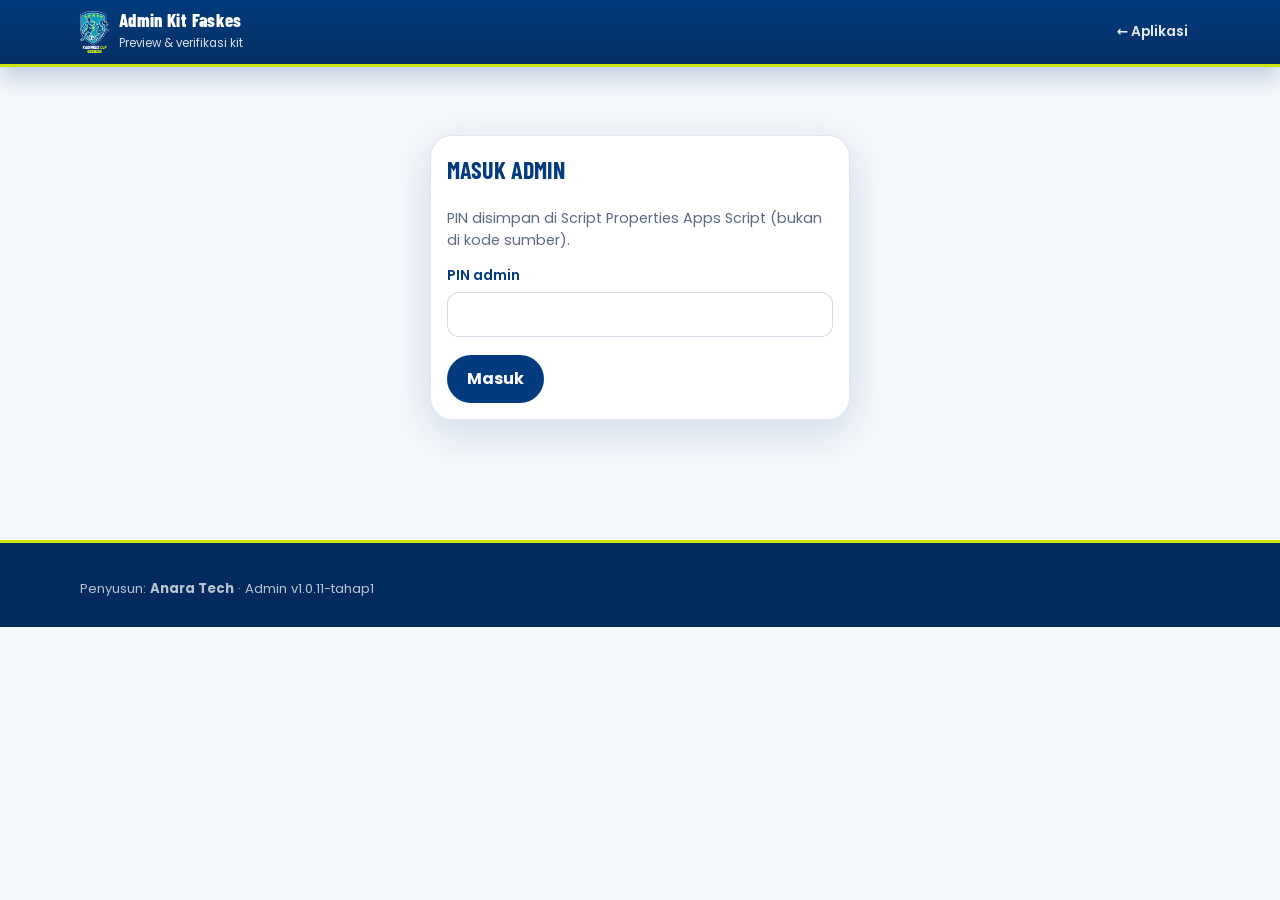
==== admin.html @ 978734a3 "v1.0.11: admin Edit data+gambar (PIN) + Ganti/Hapus gambar" ====
<!doctype html>
<html lang="id">
<head>
<meta charset="utf-8">
<meta name="viewport" content="width=device-width,initial-scale=1,viewport-fit=cover">
<meta name="theme-color" content="#033B7E">
<meta http-equiv="Cache-Control" content="no-cache, no-store, must-revalidate">
<meta http-equiv="Pragma" content="no-cache">
<meta http-equiv="Expires" content="0">
<title>Admin Kit · KADINKES CUP V</title>
<link rel="preconnect" href="https://fonts.googleapis.com">
<link rel="preconnect" href="https://fonts.gstatic.com" crossorigin>
<link href="https://fonts.googleapis.com/css2?family=Barlow+Condensed:ital,wght@0,600;0,800;1,800&family=Poppins:wght@400;500;600;700&display=swap" rel="stylesheet">
<link rel="stylesheet" href="css/app.css?v=1.0.11">
<link rel="icon" href="icons/favicon.png" type="image/png">
</head>
<body>
<div id="demoBanner" class="demo-banner" hidden>MODE DEMO ADMIN — PIN: 1234 atau demo</div>
<header class="topbar">
  <div class="container topbar-inner">
    <a class="brand" href="index.html">
      <img src="assets/kc5_sm.png" alt="KC5">
      <div class="brand-text">
        <strong>Admin Kit Faskes</strong>
        <span>Preview &amp; verifikasi kit</span>
      </div>
    </a>
    <nav class="nav-links" style="display:flex">
      <a href="index.html">← Aplikasi</a>
      <button type="button" class="linkish" id="btnLogout" hidden>Keluar</button>
    </nav>
  </div>
</header>

<main class="admin-wrap">
  <div class="container" style="max-width:1100px">
    <section id="loginBox" class="form-card" style="max-width:420px;margin:40px auto">
      <h2 style="margin-top:0;color:var(--navy);font-family:var(--display);text-transform:uppercase">Masuk Admin</h2>
      <p style="color:var(--muted);font-size:.9rem">PIN disimpan di Script Properties Apps Script (bukan di kode sumber).</p>
      <label class="field">PIN admin
        <input type="password" id="pinInput" maxlength="32" autocomplete="current-password">
      </label>
      <div id="loginMsg" hidden style="margin-top:10px"></div>
      <div class="form-actions">
        <button type="button" class="btn btn-navy" id="btnLogin">Masuk</button>
      </div>
    </section>

    <section id="adminPanel" hidden>
      <div class="section-head" style="display:flex;justify-content:space-between;gap:12px;flex-wrap:wrap;align-items:end">
        <div>
          <h2>Verifikasi Kit Faskes</h2>
          <p>Preview unggahan, unduh file, verifikasi / tolak / hapus (arsip).</p>
        </div>
        <div style="display:flex;gap:8px;flex-wrap:wrap">
          <button type="button" class="btn btn-outline" id="btnRefresh">Muat ulang</button>
          <button type="button" class="btn btn-outline" id="btnZipAll" title="ZIP semua tim yang tampil di filter">Unduh semua (ZIP)</button>
          <button type="button" class="btn btn-primary" id="btnExport">Ekspor CSV</button>
        </div>
      </div>
      <div class="admin-tabs" role="tablist" style="display:flex;gap:8px;flex-wrap:wrap;margin-bottom:12px">
        <button type="button" class="btn btn-navy" id="tabAktif" data-admin-tab="aktif" aria-selected="true">Tim Aktif</button>
        <button type="button" class="btn btn-outline" id="tabArsip" data-admin-tab="arsip" aria-selected="false">Arsip</button>
      </div>
      <div class="form-card" style="margin-bottom:14px">
        <div class="form-grid">
          <label class="field">Cari
            <input type="text" id="fSearch" placeholder="Nama tim / instansi / kapten">
          </label>
          <label class="field">Jenis instansi
            <select id="fJenis">
              <option value="">Semua</option>
              <option value="Puskesmas">Puskesmas</option>
              <option value="RS">Rumah Sakit</option>
              <option value="Labkesda">Labkesda</option>
              <option value="BPJS">BPJS</option>
              <option value="DP3AP2KB">DP3AP2KB</option>
            </select>
          </label>
          <label class="field">Status verifikasi
            <select id="fStatus">
              <option value="">Semua</option>
              <option value="pending">Menunggu</option>
              <option value="verified">Terverifikasi</option>
              <option value="rejected">Ditolak</option>
            </select>
          </label>
          <label class="field">Kelengkapan kit
            <select id="fKit">
              <option value="">Semua</option>
              <option value="lengkap">Kit lengkap</option>
              <option value="belum">Belum lengkap</option>
            </select>
          </label>
          <label class="field">Kategori tim
            <select id="fKategori">
              <option value="">Semua</option>
              <option value="Putra">Putra</option>
              <option value="Putri">Putri</option>
              <option value="__empty">Belum diisi</option>
            </select>
          </label>
        </div>
      </div>
      <div id="adminMsg" hidden></div>
      <div id="adminList" class="admin-list" aria-live="polite"></div>
      <div id="arsipList" class="admin-list" hidden aria-live="polite"></div>
      <!-- adminRows: kompatibilitas jika admin.js lama (cache) masih mencari #adminRows -->
      <div id="adminRows" hidden aria-hidden="true"></div>
    </section>
  </div>
</main>

<!-- Preview drawer/modal -->
<div id="previewModal" class="admin-modal" hidden>
  <div class="admin-modal-backdrop" data-close-preview></div>
  <div class="admin-modal-panel" role="dialog" aria-modal="true" aria-labelledby="previewTitle">
    <header class="admin-modal-head">
      <div>
        <h2 id="previewTitle">Preview Kit</h2>
        <div id="previewSub" class="admin-modal-sub"></div>
      </div>
      <button type="button" class="btn btn-outline" data-close-preview>Tutup</button>
    </header>
    <div id="previewBody" class="admin-modal-body"></div>
    <footer class="admin-modal-foot">
      <label class="field" style="flex:1;min-width:180px;margin:0">Catatan ke faskes (opsional)
        <input type="text" id="previewNote" maxlength="500" placeholder="Contoh: logo kurang jelas, unggah ulang">
      </label>
      <div class="admin-modal-actions">
        <button type="button" class="btn btn-primary" id="btnPreviewVerify">Verifikasi</button>
        <button type="button" class="btn btn-danger" id="btnPreviewReject">Tolak</button>
        <button type="button" class="btn btn-outline" id="btnPreviewPending">Tunda</button>
        <button type="button" class="btn btn-outline" id="btnPreviewEdit">Edit</button>
        <button type="button" class="btn btn-navy" id="btnPreviewZip">Unduh Semua Kit (ZIP)</button>
        <button type="button" class="btn btn-danger" id="btnPreviewHapus">Hapus</button>
      </div>
    </footer>
  </div>
</div>

<!-- Hapus confirm modal -->
<div id="hapusModal" class="admin-modal" hidden>
  <div class="admin-modal-backdrop" data-close-hapus></div>
  <div class="admin-modal-panel" role="dialog" aria-modal="true" aria-labelledby="hapusTitle" style="max-width:520px">
    <header class="admin-modal-head">
      <div>
        <h2 id="hapusTitle" style="color:var(--danger)">Hapus Tim?</h2>
        <div class="admin-modal-sub">Tim dipindah ke Arsip. Folder Drive masuk tempat sampah (±30 hari bisa dipulihkan). Tidak dihapus permanen.</div>
      </div>
      <button type="button" class="btn btn-outline" data-close-hapus>Batal</button>
    </header>
    <div class="admin-modal-body">
      <div class="alert alert-warn" id="hapusWarn">
        Ketik <strong>nama tim</strong> persis dan masukkan <strong>PIN admin</strong> untuk mengonfirmasi.
      </div>
      <p style="margin:0 0 10px">Nama tim yang harus diketik:</p>
      <p style="margin:0 0 14px;font-weight:800;color:var(--navy);font-size:1.05rem" id="hapusNamaTarget">—</p>
      <label class="field">Ketik nama tim *
        <input type="text" id="hapusNamaInput" maxlength="120" autocomplete="off" placeholder="Salin nama tim di atas">
      </label>
      <label class="field" style="margin-top:10px">PIN admin *
        <input type="password" id="hapusPinInput" maxlength="32" autocomplete="current-password">
      </label>
      <div id="hapusMsg" hidden style="margin-top:10px"></div>
    </div>
    <footer class="admin-modal-foot">
      <div class="admin-modal-actions">
        <button type="button" class="btn btn-outline" data-close-hapus>Batal</button>
        <button type="button" class="btn btn-danger" id="btnHapusConfirm">Ya, Hapus ke Arsip</button>
      </div>
    </footer>
  </div>
</div>


<!-- Admin Edit modal -->
<div id="editModal" class="admin-modal" hidden>
  <div class="admin-modal-backdrop" data-close-edit></div>
  <div class="admin-modal-panel admin-edit-panel" role="dialog" aria-modal="true" aria-labelledby="editTitle">
    <header class="admin-modal-head">
      <div>
        <h2 id="editTitle">Edit Kit</h2>
        <div id="editSub" class="admin-modal-sub">Perbarui data &amp; gambar. Tim terverifikasi tetap bisa diedit admin (status tidak berubah kecuali Anda ubah).</div>
      </div>
      <button type="button" class="btn btn-outline" data-close-edit>Tutup</button>
    </header>
    <div class="admin-modal-body">
      <form id="formAdminEdit" novalidate>
        <input type="hidden" id="aeId" value="">
        <div class="form-grid ae-grid">
          <label class="field">Jenis instansi *
            <select id="aeJenis" required>
              <option value="">— pilih —</option>
              <option value="Puskesmas">Puskesmas</option>
              <option value="RS">Rumah Sakit</option>
              <option value="Labkesda">Labkesda</option>
              <option value="BPJS">BPJS</option>
              <option value="DP3AP2KB">DP3AP2KB</option>
            </select>
          </label>
          <label class="field">Nama instansi *
            <input type="text" id="aeNamaInstansi" required maxlength="120">
          </label>
          <label class="field">Nama tim *
            <input type="text" id="aeNamaTim" required maxlength="80">
          </label>
          <label class="field">Kategori tim *
            <select id="aeKategori" required>
              <option value="">— pilih —</option>
              <option value="Putra">Putra</option>
              <option value="Putri">Putri (Wanita)</option>
            </select>
          </label>
          <label class="field">Nama kapten *
            <input type="text" id="aeNamaKapten" required maxlength="80">
          </label>
          <label class="field">Warna jersey
            <input type="text" id="aeWarna" maxlength="60">
          </label>
          <label class="field">Nama kontak / manajer *
            <input type="text" id="aeKontakNama" required maxlength="80">
          </label>
          <label class="field">Nomor WA kontak *
            <input type="tel" id="aeKontakWA" required maxlength="20" placeholder="08xxxxxxxxxx">
          </label>
          <label class="field">Status kit
            <select id="aeStatus">
              <option value="pending">Menunggu</option>
              <option value="verified">Terverifikasi</option>
              <option value="rejected">Ditolak</option>
            </select>
            <span class="hint">Kosongkan perubahan = biarkan nilai terpilih. Default = status saat ini.</span>
          </label>
          <label class="field full">Catatan (publik/opsional)
            <input type="text" id="aeCatatan" maxlength="200">
          </label>
          <label class="field full">Catatan admin (internal)
            <input type="text" id="aeCatatanAdmin" maxlength="500" placeholder="Hanya terlihat di admin">
          </label>

          <div class="full kepala-section">
            <div class="kepala-head">
              <strong style="color:var(--navy)">Kepala / Pimpinan</strong>
              <span class="hint" style="display:block;margin-top:4px">Maksimal 5. Bisa tambah/hapus.</span>
            </div>
            <label class="check-row" style="margin:10px 0 8px">
              <input type="checkbox" id="aeTimGabungan" value="1">
              <span>Tim gabungan</span>
            </label>
            <label class="field full" id="aeAnggotaWrap" hidden>
              Daftar faskes / instansi anggota *
              <textarea id="aeAnggotaFaskes" rows="2" maxlength="400"></textarea>
            </label>
            <div id="aeKepalaList" class="kepala-list" aria-live="polite"></div>
            <button type="button" class="btn btn-outline" id="aeBtnAddKepala" style="margin-top:8px">+ Tambah Kepala/Pimpinan</button>
          </div>

          <div class="full"><strong style="color:var(--navy)">Gambar kit</strong>
            <span class="hint" style="display:block">Thumbnail saat ini · Ganti = pilih file baru (dikompres) · Hapus gambar untuk opsional</span>
          </div>
          <div class="ae-img-grid full" id="aeImgGrid">
            <!-- filled by JS: logo, kapten, jerseyUtama, jerseyCadangan + kepala -->
          </div>

          <label class="field">PIN admin *
            <input type="password" id="aePin" maxlength="32" autocomplete="current-password" required>
          </label>
        </div>
      </form>
      <div id="editMsg" hidden style="margin-top:12px"></div>
    </div>
    <footer class="admin-modal-foot">
      <div class="admin-modal-actions">
        <button type="button" class="btn btn-outline" data-close-edit>Batal</button>
        <button type="button" class="btn btn-primary" id="btnEditSave">Simpan perubahan</button>
      </div>
    </footer>
  </div>
</div>

<!-- Lightbox -->
<div id="lightbox" class="lightbox" hidden>
  <button type="button" class="lightbox-close" id="lightboxClose" aria-label="Tutup">×</button>
  <img id="lightboxImg" alt="Preview besar">
  <div class="lightbox-actions">
    <a id="lightboxDrive" class="btn btn-outline" target="_blank" rel="noopener">Buka di Drive</a>
    <button type="button" class="btn btn-navy" id="lightboxDl">Unduh</button>
  </div>
</div>

<footer class="footer">
  <div class="container credits">
    Penyusun: <strong>Anara Tech</strong> · Admin v<span id="adminVersi">1.0.11</span>
  </div>
</footer>

<script src="js/config.js?v=1.0.11"></script>
<script src="js/demo-data.js?v=1.0.11"></script>
<script src="js/api.js?v=1.0.11"></script>
<script src="assets/vendor/jszip.min.js?v=1.0.11"></script>
<script src="js/admin.js?v=1.0.11"></script>
</body>
</html>
---- css/app.css ----
/* KADINKES CUP Seri V — Futsal Tim App
   Palet: navy #033B7E · lime #CCE310 · teal #1AA6A0 */
:root {
  --navy: #033B7E;
  --navy-2: #052f63;
  --navy-deep: #022a5c;
  --lime: #CCE310;
  --lime-2: #b8cd0e;
  --teal: #1AA6A0;
  --teal-hkn: #02B7A5;
  --white: #ffffff;
  --fog: #f4f7fb;
  --ink: #0f1b2d;
  --muted: #5b6b82;
  --line: rgba(3, 59, 126, 0.12);
  --card: #ffffff;
  --danger: #d64545;
  --ok: #1a9f6a;
  --warn: #d4a017;
  --radius: 18px;
  --shadow: 0 12px 40px rgba(3, 59, 126, 0.14);
  --font: 'Poppins', system-ui, -apple-system, Segoe UI, Roboto, sans-serif;
  --display: 'Barlow Condensed', 'Poppins', sans-serif;
  --safe-b: env(safe-area-inset-bottom, 0px);
  --nav-h: 64px;
}
*, *::before, *::after { box-sizing: border-box; }
html {
  scroll-behavior: smooth;
  max-width: 100%;
  overflow-x: clip;
}
body {
  margin: 0;
  font-family: var(--font);
  color: var(--ink);
  background: var(--fog);
  line-height: 1.5;
  -webkit-font-smoothing: antialiased;
  max-width: 100%;
  overflow-x: clip;
  width: 100%;
}
img { max-width: 100%; height: auto; display: block; }
a { color: var(--teal); text-decoration: none; }
button, input, select, textarea { font: inherit; max-width: 100%; }
.container {
  width: min(1120px, calc(100% - 24px));
  max-width: 100%;
  margin: 0 auto;
  padding-left: 0;
  padding-right: 0;
}
.container > * { max-width: 100%; }
main, .view, section.block { max-width: 100%; overflow-x: clip; }

/* Top bar */
.topbar {
  position: sticky; top: 0; z-index: 50;
  background: linear-gradient(180deg, var(--navy) 0%, var(--navy-2) 100%);
  color: var(--white);
  border-bottom: 3px solid var(--lime);
  box-shadow: 0 8px 24px rgba(3,59,126,.25);
}
.topbar-inner {
  display: flex; align-items: center; gap: 12px;
  padding: 10px 0; min-height: 64px;
}
.brand {
  display: flex; align-items: center; gap: 10px; flex: 1; min-width: 0;
  color: inherit; text-decoration: none;
}
.brand img { height: 42px; width: auto; }
.brand-text { min-width: 0; }
.brand-text strong {
  display: block; font-family: var(--display); font-size: 1.15rem;
  letter-spacing: .02em; font-weight: 800; line-height: 1.1;
  white-space: nowrap; overflow: hidden; text-overflow: ellipsis;
}
.brand-text span { font-size: .72rem; opacity: .85; }
.nav-links { display: flex; gap: 6px; flex-wrap: wrap; }
.nav-links a, .nav-links button.linkish {
  color: var(--white); background: transparent; border: 0;
  padding: 8px 12px; border-radius: 999px; cursor: pointer;
  font-weight: 600; font-size: .86rem; opacity: .9;
}
.nav-links a:hover, .nav-links a.active, .nav-links button.linkish:hover {
  background: rgba(204,227,16,.18); color: var(--lime); opacity: 1;
}
.menu-toggle {
  display: none; background: rgba(255,255,255,.1); border: 1px solid rgba(255,255,255,.2);
  color: #fff; border-radius: 12px; padding: 8px 12px; cursor: pointer;
}

/* Hero */
.hero {
  position: relative; overflow: hidden;
  background:
    radial-gradient(circle at 85% 15%, rgba(204,227,16,.22), transparent 40%),
    radial-gradient(circle at 10% 80%, rgba(26,166,160,.28), transparent 42%),
    linear-gradient(145deg, var(--navy) 0%, #044a9a 55%, var(--navy-deep) 100%);
  color: var(--white);
  padding: 48px 0 56px;
}
.hero::after {
  content: ''; position: absolute; left: 0; right: 0; bottom: -1px; height: 48px;
  background: linear-gradient(135deg, transparent 48%, var(--fog) 50%);
}
.hero-grid {
  display: grid; grid-template-columns: minmax(0, 1.3fr) minmax(0, .9fr); gap: 28px; align-items: center;
  position: relative; z-index: 1;
  max-width: 100%;
}
.pill-row { display: flex; flex-wrap: wrap; gap: 8px; margin-bottom: 14px; }
.pill {
  display: inline-flex; align-items: center; gap: 6px;
  background: var(--lime); color: var(--navy); font-weight: 700;
  font-size: .78rem; padding: 6px 12px; border-radius: 999px;
  text-transform: uppercase; letter-spacing: .04em;
}
.pill.ghost { background: rgba(255,255,255,.12); color: #fff; border: 1px solid rgba(255,255,255,.2); }
.hero h1 {
  font-family: var(--display); font-weight: 800; font-style: italic;
  font-size: clamp(2rem, 5vw, 3.4rem); line-height: 1.02; margin: 0 0 12px;
  text-transform: uppercase; letter-spacing: .01em;
}
.hero h1 em { color: var(--lime); font-style: italic; }
.hero p.lead { font-size: 1.02rem; opacity: .92; max-width: 36rem; margin: 0 0 22px; }
.hero-actions { display: flex; flex-wrap: wrap; gap: 10px; }
.hero-card {
  background: rgba(255,255,255,.1); backdrop-filter: blur(10px);
  border: 1px solid rgba(255,255,255,.18); border-radius: 22px;
  padding: 18px; box-shadow: var(--shadow);
}
.hero-card .stat {
  display: flex; justify-content: space-between; align-items: baseline;
  padding: 10px 0; border-bottom: 1px solid rgba(255,255,255,.12);
}
.hero-card .stat:last-child { border-bottom: 0; }
.hero-card .stat b { font-family: var(--display); font-size: 1.8rem; color: var(--lime); }
.logo-strip {
  display: flex; gap: 14px; align-items: center; justify-content: flex-start;
  margin-top: 22px; flex-wrap: wrap; opacity: .95;
}
.logo-strip img {
  height: 44px; width: auto; max-width: 120px;
  object-fit: contain; object-position: center;
  background: #fff; border-radius: 12px; padding: 6px 10px;
  box-sizing: border-box;
}

/* Buttons */
.btn {
  display: inline-flex; align-items: center; justify-content: center; gap: 8px;
  border: 0; border-radius: 999px; padding: 12px 20px; font-weight: 700;
  cursor: pointer; transition: transform .15s ease, box-shadow .15s ease, opacity .15s;
  text-decoration: none; position: relative;
}
.btn:active { transform: scale(.98); }
.btn-primary { background: var(--lime); color: var(--navy); box-shadow: 0 8px 20px rgba(204,227,16,.35); }
.btn-primary:hover { background: var(--lime-2); }
.btn-secondary { background: rgba(255,255,255,.14); color: #fff; border: 1px solid rgba(255,255,255,.25); }
.btn-navy { background: var(--navy); color: #fff; }
.btn-navy:hover { background: #044a9a; }
.btn-outline {
  background: #fff; color: var(--navy); border: 1.5px solid rgba(3,59,126,.25);
}
.btn-outline:hover { border-color: var(--navy); }
.btn-danger { background: var(--danger); color: #fff; }
.btn:disabled, .btn.is-busy { opacity: .7; cursor: wait; }
.btn-spin {
  width: 14px; height: 14px; border-radius: 50%;
  border: 2px solid currentColor; border-right-color: transparent;
  animation: spin .7s linear infinite; flex: 0 0 auto;
}
@keyframes spin { to { transform: rotate(360deg); } }

/* Sections */
section.block { padding: 40px 0; }
.section-head { margin-bottom: 22px; }
.section-head h2 {
  font-family: var(--display); font-size: clamp(1.6rem, 3vw, 2.2rem);
  margin: 0 0 6px; color: var(--navy); text-transform: uppercase; letter-spacing: .02em;
}
.section-head p { margin: 0; color: var(--muted); }

/* Cards / grid */
.grid-3 { display: grid; grid-template-columns: repeat(3, minmax(0, 1fr)); gap: 16px; }
.grid-2 { display: grid; grid-template-columns: repeat(2, minmax(0, 1fr)); gap: 16px; }
.card {
  background: var(--card); border-radius: var(--radius); box-shadow: var(--shadow);
  border: 1px solid var(--line); overflow: hidden;
  transition: transform .25s ease, box-shadow .25s ease;
  min-width: 0; max-width: 100%;
}
.card:hover { transform: translateY(-3px); box-shadow: 0 16px 44px rgba(3,59,126,.18); }
.team-card .cover {
  height: 120px; background:
    linear-gradient(135deg, var(--navy), var(--teal));
  position: relative; display: flex; align-items: flex-end; padding: 12px;
}
.team-card .logo-badge {
  position: absolute; left: 14px; bottom: -30px;
  width: 88px; height: 88px;
  border-radius: 20px;
  background: #fff;
  border: 3px solid #fff;
  box-shadow: var(--shadow);
  display: flex; align-items: center; justify-content: center;
  padding: 12px;
  overflow: hidden;
  box-sizing: border-box;
}
.team-card .logo-badge img,
.team-card .logo {
  width: 100%; height: 100%;
  max-width: 100%; max-height: 100%;
  object-fit: contain; object-position: center;
  display: block;
  background: transparent; border: 0; padding: 0; margin: 0;
  box-shadow: none; border-radius: 0;
  position: static;
}
.team-card .body { padding: 40px 16px 16px; }
.team-card h3 { margin: 0 0 4px; font-size: 1.05rem; color: var(--navy); }
.team-card .meta { color: var(--muted); font-size: .86rem; margin-bottom: 10px; }
.badge {
  display: inline-flex; align-items: center; gap: 4px;
  font-size: .72rem; font-weight: 700; padding: 4px 10px; border-radius: 999px;
  text-transform: uppercase; letter-spacing: .03em;
}
.badge-ok { background: rgba(26,159,106,.12); color: var(--ok); }
.badge-pending { background: rgba(212,160,23,.15); color: #9a7408; }
.badge-rs { background: rgba(26,166,160,.14); color: var(--teal); }
.badge-pk { background: rgba(3,59,126,.1); color: var(--navy); }
.badge-demo { background: rgba(214,69,69,.12); color: var(--danger); }
.team-mini {
  display: grid; grid-template-columns: 1fr 1fr; gap: 8px; margin-top: 12px;
}
.team-mini figure {
  margin: 0; background: var(--fog); border-radius: 12px; overflow: hidden;
  aspect-ratio: 1; display: flex; align-items: center; justify-content: center;
  border: 1px dashed var(--line); position: relative;
}
.team-mini img { width: 100%; height: 100%; object-fit: cover; }
.team-mini figcaption {
  position: absolute; left: 0; right: 0; bottom: 0;
  background: linear-gradient(transparent, rgba(0,0,0,.65));
  color: #fff; font-size: .68rem; font-weight: 600; padding: 12px 8px 6px;
}
.ph {
  color: var(--muted); font-size: .75rem; font-weight: 600; text-align: center; padding: 8px;
}

/* Reveal animation */
.reveal { opacity: 0; transform: translateY(18px); transition: opacity .55s ease, transform .55s ease; }
.reveal.in { opacity: 1; transform: none; }
.stagger > *:nth-child(1) { transition-delay: .05s; }
.stagger > *:nth-child(2) { transition-delay: .12s; }
.stagger > *:nth-child(3) { transition-delay: .18s; }
.stagger > *:nth-child(4) { transition-delay: .24s; }
.stagger > *:nth-child(5) { transition-delay: .3s; }
.stagger > *:nth-child(6) { transition-delay: .36s; }

/* Info / features */
.feature {
  padding: 18px; border-radius: var(--radius); background: #fff;
  border: 1px solid var(--line); box-shadow: var(--shadow); height: 100%;
}
.feature .ico {
  width: 42px; height: 42px; border-radius: 14px;
  background: linear-gradient(135deg, var(--lime), #e8f56a);
  color: var(--navy); display: grid; place-items: center;
  font-weight: 800; margin-bottom: 12px; font-family: var(--display); font-size: 1.2rem;
}
.feature h3 { margin: 0 0 6px; color: var(--navy); font-size: 1.05rem; }
.feature p { margin: 0; color: var(--muted); font-size: .92rem; }

/* Forms */
.form-card {
  background: #fff; border-radius: 22px; border: 1px solid var(--line);
  box-shadow: var(--shadow); padding: 16px;
  width: 100%; max-width: 100%;
  overflow-x: clip;
}
.form-grid {
  display: grid; grid-template-columns: minmax(0, 1fr) minmax(0, 1fr); gap: 14px;
  width: 100%; max-width: 100%;
}
.form-grid > * { min-width: 0; max-width: 100%; }
.form-grid .full { grid-column: 1 / -1; }
label.field {
  display: flex; flex-direction: column; gap: 6px;
  font-size: .86rem; font-weight: 600; color: var(--navy);
  min-width: 0; max-width: 100%; width: 100%;
}
label.field span.hint { font-weight: 500; color: var(--muted); font-size: .75rem; }
input[type=text], input[type=tel], input[type=number], input[type=password], select, textarea {
  border: 1.5px solid rgba(3,59,126,.18); border-radius: 12px; padding: 11px 12px;
  background: #fff; color: var(--ink); outline: none; transition: border-color .15s, box-shadow .15s;
  width: 100%; max-width: 100%; min-width: 0;
  display: block;
}
input:focus, select:focus, textarea:focus {
  border-color: var(--teal); box-shadow: 0 0 0 3px rgba(26,166,160,.18);
}
.upload {
  border: 1.5px dashed rgba(3,59,126,.28); border-radius: 14px; padding: 12px;
  background: var(--fog); text-align: center; cursor: pointer; position: relative;
  transition: border-color .15s, background .15s;
  width: 100%; max-width: 100%; min-width: 0;
  overflow: hidden;
}
.upload:hover, .upload.drag { border-color: var(--teal); background: rgba(26,166,160,.06); }
.upload input { position: absolute; inset: 0; opacity: 0; cursor: pointer; }
.upload .preview {
  width: 88px; height: 88px; margin: 0 auto 8px; border-radius: 16px; object-fit: cover;
  background: #fff; border: 2px solid #fff; box-shadow: 0 4px 14px rgba(0,0,0,.08);
  display: none;
}
.upload.has-file .preview { display: block; }
.upload .lbl {
  font-size: .84rem; color: var(--muted);
  overflow-wrap: anywhere; word-break: break-word; max-width: 100%;
}
.upload .name {
  font-size: .78rem; color: var(--navy); font-weight: 600; margin-top: 4px;
  overflow-wrap: anywhere; word-break: break-word; max-width: 100%;
}
.progress {
  height: 6px; background: rgba(3,59,126,.1); border-radius: 999px; overflow: hidden; margin-top: 10px; display: none;
}
.progress > i { display: block; height: 100%; width: 0; background: linear-gradient(90deg, var(--teal), var(--lime)); transition: width .25s; }
.progress.on { display: block; }
.form-actions { display: flex; flex-wrap: wrap; gap: 10px; margin-top: 18px; align-items: center; }
.alert {
  padding: 12px 14px; border-radius: 12px; font-size: .9rem; margin: 12px 0;
}
.alert-info { background: rgba(26,166,160,.1); color: #0d6e6a; border: 1px solid rgba(26,166,160,.25); }
.alert-warn { background: rgba(212,160,23,.12); color: #7a5c08; border: 1px solid rgba(212,160,23,.3); }
.alert-ok { background: rgba(26,159,106,.1); color: #0f6b45; border: 1px solid rgba(26,159,106,.25); }
.alert-err { background: rgba(214,69,69,.1); color: #9a2b2b; border: 1px solid rgba(214,69,69,.25); }

/* Players editor */
.players { display: flex; flex-direction: column; gap: 8px; width: 100%; max-width: 100%; min-width: 0; }
.player-row {
  display: grid;
  grid-template-columns: minmax(0, 2fr) minmax(0, 64px) minmax(0, 1.2fr) auto;
  gap: 8px; align-items: center;
  width: 100%; max-width: 100%;
}
.player-row > * { min-width: 0; max-width: 100%; }
.player-row button.x {
  background: rgba(214,69,69,.1); color: var(--danger); border: 0; border-radius: 10px;
  width: 36px; height: 36px; min-width: 36px; cursor: pointer; font-weight: 700;
  flex: 0 0 auto;
}

/* Detail */
.detail-hero {
  background: linear-gradient(135deg, var(--navy), #0556ad); color: #fff;
  border-radius: 22px; padding: 22px; display: grid; grid-template-columns: minmax(0, 108px) minmax(0, 1fr); gap: 18px;
  align-items: center; margin-bottom: 18px;
}
.detail-hero .logo-badge {
  width: 112px; height: 112px; border-radius: 24px;
  background: #fff; padding: 14px;
  display: flex; align-items: center; justify-content: center;
  box-sizing: border-box; overflow: hidden;
  flex: 0 0 auto;
}
.detail-hero .logo-badge img,
.detail-hero img.logo {
  width: 100%; height: 100%;
  max-width: 100%; max-height: 100%;
  object-fit: contain; object-position: center;
  display: block; background: transparent; padding: 0; border: 0;
}
.gallery-4 { display: grid; grid-template-columns: repeat(4, minmax(0, 1fr)); gap: 12px; }
.gallery-4 figure {
  margin: 0; background: #fff; border-radius: 16px; overflow: hidden; border: 1px solid var(--line);
  aspect-ratio: 1; display: flex; align-items: center; justify-content: center; position: relative;
}
.gallery-4 img { width: 100%; height: 100%; object-fit: cover; }
.gallery-4 figcaption {
  position: absolute; left: 0; right: 0; bottom: 0; padding: 10px 8px 6px;
  background: linear-gradient(transparent, rgba(0,0,0,.7)); color: #fff; font-size: .75rem; font-weight: 600;
}

/* Admin */
.admin-wrap { padding: 28px 0 60px; }
.table-wrap { overflow: auto; border-radius: 16px; border: 1px solid var(--line); background: #fff; }
table.data { width: 100%; border-collapse: collapse; min-width: 720px; }
table.data th, table.data td { padding: 12px 14px; text-align: left; border-bottom: 1px solid var(--line); font-size: .9rem; }
table.data th { background: var(--navy); color: #fff; font-weight: 600; position: sticky; top: 0; }
table.data tr:hover td { background: rgba(26,166,160,.05); }

/* Footer */
.footer {
  background: var(--navy-deep); color: rgba(255,255,255,.85); padding: 28px 0 calc(28px + var(--safe-b));
  margin-top: 20px; border-top: 3px solid var(--lime);
}
.footer a { color: var(--lime); }
.footer .credits { font-size: .82rem; opacity: .85; margin-top: 8px; overflow-wrap: anywhere; }
.footer { max-width: 100%; overflow-x: clip; }
.demo-banner {
  background: linear-gradient(90deg, #9a2b2b, #d64545); color: #fff;
  text-align: center; padding: 8px 12px; font-size: .78rem; font-weight: 600;
  overflow-wrap: anywhere; word-break: break-word; max-width: 100%;
}

/* Views */
.view { display: none; animation: fade .35s ease; }
.view.active { display: block; }
@keyframes fade { from { opacity: 0; transform: translateY(6px); } to { opacity: 1; transform: none; } }

.empty {
  text-align: center; padding: 40px 16px; color: var(--muted);
  background: #fff; border-radius: var(--radius); border: 1px dashed var(--line);
}

/* Responsive */
@media (max-width: 900px) {
  .hero-grid, .grid-3, .gallery-4 { grid-template-columns: 1fr 1fr; }
  .form-grid { grid-template-columns: minmax(0, 1fr); }
  .menu-toggle { display: inline-flex; }
  .nav-links {
    display: none; position: absolute; right: 16px; top: 64px;
    flex-direction: column; background: var(--navy-2); padding: 10px;
    border-radius: 16px; border: 1px solid rgba(255,255,255,.15); min-width: 180px;
    box-shadow: var(--shadow);
  }
  .nav-links.open { display: flex; }
  .brand-text strong { font-size: 1rem; }
}
@media (max-width: 640px) {
  .container { width: min(1120px, calc(100% - 20px)); }
  .hero { padding: 28px 0 44px; }
  .hero-grid, .grid-3, .grid-2, .gallery-4, .detail-hero { grid-template-columns: minmax(0, 1fr); }
  .detail-hero { text-align: center; justify-items: center; }
  .form-card { padding: 14px; }
  .form-grid { grid-template-columns: minmax(0, 1fr); gap: 12px; }
  .player-row {
    grid-template-columns: minmax(0, 1fr) minmax(0, 56px) auto;
    gap: 6px;
  }
  .player-row input[data-p="posisi"] { grid-column: 1 / -1; }
  .topbar-inner { position: relative; max-width: 100%; }
  .logo-strip { gap: 8px; }
  .logo-strip img { height: 36px; max-width: 96px; object-fit: contain; }
  .hero-actions { width: 100%; }
  .hero-actions .btn { flex: 1 1 auto; max-width: 100%; }
  .section-head h2 { overflow-wrap: anywhere; }
  .team-card .body { padding: 42px 12px 14px; }
  .btn { max-width: 100%; }
}

@media (max-width: 400px) {
  .container { width: calc(100% - 16px); }
  .form-card { padding: 12px; border-radius: 16px; }
  .brand img { height: 36px; }
  .pill { font-size: .7rem; padding: 5px 10px; }
  .upload { padding: 10px; }
}

@media (prefers-reduced-motion: reduce) {
  .reveal { opacity: 1; transform: none; transition: none; }
}

/* Kit completeness */
.kit-meter { margin: 10px 0 12px; }
.kit-meter-top {
  display: flex; justify-content: space-between; align-items: baseline;
  font-size: .78rem; font-weight: 600; color: var(--muted); margin-bottom: 4px;
}
.kit-meter-top strong { color: var(--navy); font-family: var(--display); font-size: 1rem; }
.kit-meter.kit-ok .kit-meter-top strong { color: var(--ok); }
.kit-meter.kit-warn .kit-meter-top strong { color: #9a7408; }
.kit-track {
  height: 8px; border-radius: 999px; background: rgba(3,59,126,.1); overflow: hidden;
}
.kit-track > i {
  display: block; height: 100%; border-radius: 999px;
  background: linear-gradient(90deg, var(--teal), var(--lime));
  transition: width .35s ease;
}
.kit-meter.kit-warn .kit-track > i {
  background: linear-gradient(90deg, #e0b000, var(--lime));
}
.kit-check {
  list-style: none; margin: 8px 0 0; padding: 0;
  display: grid; grid-template-columns: repeat(4, minmax(0,1fr)); gap: 4px;
  font-size: .68rem; font-weight: 600; color: var(--muted);
}
.kit-check li {
  text-align: center; padding: 4px 2px; border-radius: 8px;
  background: rgba(3,59,126,.06);
}
.kit-check li.yes {
  color: var(--ok); background: rgba(26,159,106,.12);
}
@media (max-width: 640px) {
  .kit-check { grid-template-columns: repeat(2, minmax(0,1fr)); }
}

.badge-bpjs { background: rgba(0, 102, 179, .12); color: #0066b3; }
.badge-dp3 { background: rgba(124, 58, 237, .12); color: #6d28d9; }

/* v1.0.4 — multi kepala / tim gabungan */
.check-row {
  display: flex; align-items: flex-start; gap: 10px;
  font-size: .9rem; font-weight: 600; color: var(--ink);
  cursor: pointer; max-width: 100%;
}
.check-row input { width: 18px; height: 18px; margin-top: 2px; flex: 0 0 auto; accent-color: var(--teal); }
.kepala-section { margin-top: 4px; }
.kepala-list { display: flex; flex-direction: column; gap: 12px; margin-top: 8px; width: 100%; max-width: 100%; }
.kepala-card {
  border: 1px solid var(--line); border-radius: 16px; padding: 12px;
  background: rgba(3,59,126,.03); width: 100%; max-width: 100%; min-width: 0;
}
.kepala-card-top {
  display: flex; justify-content: space-between; align-items: center; margin-bottom: 8px; gap: 8px;
}
.kepala-card-top strong { color: var(--navy); font-size: .92rem; }
.kepala-card .btn-x {
  background: rgba(214,69,69,.1); color: var(--danger); border: 0; border-radius: 10px;
  width: 36px; height: 36px; cursor: pointer; font-weight: 700; font-size: 1.2rem; line-height: 1;
  flex: 0 0 auto;
}
.kepala-fields {
  display: grid; grid-template-columns: minmax(0,1fr) minmax(0,1fr); gap: 10px;
  width: 100%; max-width: 100%;
}
.kepala-fields .upload { grid-column: 1 / -1; }
.badge-gabungan { background: rgba(212,160,23,.16); color: #8a6200; }
.anggota-line { font-size: .8rem; margin-top: 4px; overflow-wrap: anywhere; }
.avatar-stack {
  position: absolute; right: 10px; bottom: 10px;
  display: flex; align-items: center; direction: rtl;
}
.avatar-stack .avatar {
  width: 34px; height: 34px; border-radius: 999px; overflow: hidden;
  border: 2px solid #fff; background: #e8eef6;
  display: inline-flex; align-items: center; justify-content: center;
  margin-left: -10px; box-shadow: 0 2px 8px rgba(0,0,0,.12);
}
.avatar-stack .avatar img { width: 100%; height: 100%; object-fit: cover; display: block; }
.avatar-stack .avatar-ph {
  font-size: .75rem; font-weight: 700; color: var(--navy); direction: ltr;
}
.avatar-stack .avatar-more {
  direction: ltr; font-size: .7rem; font-weight: 700; color: #fff;
  background: var(--navy); border-radius: 999px; padding: 4px 8px; margin-right: 4px;
}
.team-card .cover { position: relative; }
.gallery-kepala {
  display: grid; grid-template-columns: repeat(auto-fill, minmax(140px, 1fr)); gap: 12px;
  width: 100%; max-width: 100%;
}
.gallery-kepala figure {
  margin: 0; background: #fff; border-radius: 16px; overflow: hidden; border: 1px solid var(--line);
  aspect-ratio: 1; display: flex; align-items: center; justify-content: center; position: relative;
}
.gallery-kepala img { width: 100%; height: 100%; object-fit: cover; }
.gallery-kepala figcaption {
  position: absolute; left: 0; right: 0; bottom: 0; padding: 10px 8px 6px;
  background: linear-gradient(transparent, rgba(0,0,0,.72)); color: #fff; font-size: .75rem; font-weight: 600;
  overflow-wrap: anywhere;
}
.gallery-kepala .cap-sub { font-weight: 500; opacity: .9; font-size: .68rem; }
.section-sub {
  margin: 0 0 10px; color: var(--navy); font-family: var(--display);
  text-transform: uppercase; letter-spacing: .02em; font-size: 1.05rem;
}
@media (max-width: 640px) {
  .kepala-fields { grid-template-columns: minmax(0, 1fr); }
  .gallery-kepala { grid-template-columns: repeat(2, minmax(0, 1fr)); }
}
@media (max-width: 400px) {
  .gallery-kepala { grid-template-columns: minmax(0, 1fr); }
}

.badge-labkesda { background: rgba(14, 116, 144, .14); color: #0e7490; }

/* v1.0.6 admin preview / lightbox */
body.modal-open { overflow: hidden; }
.admin-list { display: flex; flex-direction: column; gap: 12px; }
.admin-card {
  background: #fff; border: 1px solid var(--line); border-radius: 16px; padding: 12px;
  display: flex; flex-direction: column; gap: 10px; max-width: 100%;
}
.admin-card-main { display: grid; grid-template-columns: minmax(0, 160px) minmax(0, 1fr); gap: 12px; align-items: start; }
.admin-thumbs { display: grid; grid-template-columns: 1fr 1fr; gap: 4px; }
.admin-thumbs img, .admin-thumb-ph {
  width: 100%; aspect-ratio: 1; object-fit: cover; border-radius: 10px; background: #eef2f7;
}
.admin-thumb-ph {
  display: flex; align-items: center; justify-content: center; font-size: .65rem; color: var(--muted); font-weight: 600;
}
.admin-card-info h3 { margin: 4px 0; font-size: 1.05rem; color: var(--navy); }
.admin-card-badges { display: flex; flex-wrap: wrap; gap: 4px; margin-bottom: 4px; }
.admin-card-actions { display: flex; flex-wrap: wrap; gap: 6px; }
.admin-kit-mini { margin-top: 6px; }
.admin-modal[hidden], .lightbox[hidden] { display: none !important; }
.admin-modal { position: fixed; inset: 0; z-index: 80; }
.admin-modal-backdrop { position: absolute; inset: 0; background: rgba(3,20,50,.55); }
.admin-modal-panel {
  position: absolute; inset: 0; background: #f4f7fb; display: flex; flex-direction: column;
  max-width: 100%; overflow: hidden;
}
@media (min-width: 900px) {
  .admin-modal-panel {
    inset: 24px auto 24px 50%; transform: translateX(-50%);
    width: min(980px, calc(100% - 48px)); border-radius: 18px;
    box-shadow: 0 20px 60px rgba(0,0,0,.25);
  }
  .admin-card-main { grid-template-columns: minmax(0, 180px) minmax(0, 1fr); }
}
.admin-modal-head, .admin-modal-foot {
  display: flex; gap: 10px; flex-wrap: wrap; align-items: center; justify-content: space-between;
  padding: 12px 14px; background: #fff; border-bottom: 1px solid var(--line);
}
.admin-modal-foot { border-bottom: 0; border-top: 1px solid var(--line); align-items: end; }
.admin-modal-sub { font-size: .85rem; color: var(--muted); }
.admin-modal-body { flex: 1; overflow: auto; padding: 14px; -webkit-overflow-scrolling: touch; }
.admin-modal-actions { display: flex; flex-wrap: wrap; gap: 6px; }
.preview-grid { display: grid; grid-template-columns: repeat(auto-fit, minmax(260px, 1fr)); gap: 12px; margin-bottom: 14px; }
.preview-dl { display: grid; gap: 8px; margin: 0; }
.preview-dl > div { display: grid; grid-template-columns: 110px minmax(0,1fr); gap: 8px; font-size: .88rem; }
.preview-dl dt { color: var(--muted); margin: 0; }
.preview-dl dd { margin: 0; overflow-wrap: anywhere; }
.preview-kepala { display: flex; flex-direction: column; gap: 8px; }
.preview-person { display: grid; grid-template-columns: 64px minmax(0,1fr); gap: 10px; align-items: center; }
.preview-person img { width: 64px; height: 64px; object-fit: cover; border-radius: 12px; }
.preview-gallery { display: grid; grid-template-columns: repeat(auto-fill, minmax(140px, 1fr)); gap: 10px; }
.preview-shot { margin: 0; background: #fff; border: 1px solid var(--line); border-radius: 14px; overflow: hidden; }
.preview-shot img { width: 100%; aspect-ratio: 1; object-fit: cover; display: block; }
.preview-shot figcaption {
  display: flex; justify-content: space-between; gap: 6px; align-items: center;
  padding: 8px; font-size: .72rem; font-weight: 600;
}
.preview-shot-acts { display: flex; gap: 6px; align-items: center; }
.lightbox {
  position: fixed; inset: 0; z-index: 90; background: rgba(0,0,0,.88);
  display: flex; flex-direction: column; align-items: center; justify-content: center; gap: 12px; padding: 16px;
}
.lightbox img { max-width: min(96vw, 1100px); max-height: 78vh; object-fit: contain; border-radius: 8px; }
.lightbox-close {
  position: absolute; top: 10px; right: 12px; width: 42px; height: 42px; border: 0; border-radius: 999px;
  background: rgba(255,255,255,.15); color: #fff; font-size: 1.6rem; cursor: pointer;
}
.lightbox-actions { display: flex; gap: 8px; flex-wrap: wrap; justify-content: center; }
.linkish { background: none; border: 0; color: var(--teal); font-weight: 600; cursor: pointer; padding: 0; text-decoration: underline; }
@media (max-width: 640px) {
  .admin-card-main { grid-template-columns: minmax(0, 1fr); }
  .admin-thumbs { grid-template-columns: repeat(4, minmax(0,1fr)); max-width: 100%; }
}


/* Owner summary (cek kode edit) */
.owner-summary {
  background: var(--card);
  border: 1px solid var(--line);
  border-radius: var(--radius);
  box-shadow: var(--shadow);
  padding: 18px;
  min-width: 0;
  animation: ownerIn .35s ease both;
}
@keyframes ownerIn {
  from { opacity: 0; transform: translateY(10px); }
  to { opacity: 1; transform: none; }
}
.owner-summary .owner-top {
  display: flex; gap: 14px; align-items: flex-start; flex-wrap: wrap;
  margin-bottom: 14px;
}
.owner-summary .owner-logo {
  width: 72px; height: 72px; border-radius: 16px; background: #f3f6fb;
  border: 1px solid var(--line); overflow: hidden; flex: 0 0 auto;
  display: grid; place-items: center;
}
.owner-summary .owner-logo img { width: 100%; height: 100%; object-fit: contain; }
.owner-summary .owner-meta { flex: 1; min-width: 0; }
.owner-summary .owner-meta h3 {
  margin: 6px 0 4px; font-family: var(--display); font-size: 1.55rem;
  text-transform: uppercase; color: var(--navy); line-height: 1.15; word-break: break-word;
}
.owner-summary .owner-grid {
  display: grid; grid-template-columns: repeat(2, minmax(0, 1fr)); gap: 10px 14px;
  margin: 12px 0 4px;
}
.owner-summary .owner-kv {
  background: #f7f9fc; border-radius: 12px; padding: 10px 12px; min-width: 0;
  border: 1px solid rgba(3,59,126,.06);
}
.owner-summary .owner-kv span {
  display: block; font-size: .72rem; color: var(--muted); font-weight: 600;
  text-transform: uppercase; letter-spacing: .04em; margin-bottom: 2px;
}
.owner-summary .owner-kv strong {
  display: block; color: var(--ink); font-size: .95rem; word-break: break-word;
}
.owner-thumbs {
  display: grid; grid-template-columns: repeat(4, minmax(0, 1fr)); gap: 10px;
  margin-top: 14px;
}
.owner-thumbs figure {
  margin: 0; background: #f3f6fb; border-radius: 12px; overflow: hidden;
  border: 1px solid var(--line); min-width: 0;
}
.owner-thumbs img, .owner-thumbs .ph {
  width: 100%; aspect-ratio: 1; object-fit: cover; display: block;
}
.owner-thumbs .ph { display: grid; place-items: center; font-size: .72rem; color: var(--muted); text-align: center; padding: 8px; }
.owner-thumbs figcaption {
  font-size: .72rem; padding: 6px 8px; color: var(--muted); text-align: center;
  white-space: nowrap; overflow: hidden; text-overflow: ellipsis;
}
.owner-kepala {
  display: grid; grid-template-columns: repeat(auto-fill, minmax(140px, 1fr)); gap: 10px;
  margin-top: 12px;
}
.owner-kepala figure {
  margin: 0; background: #fff; border: 1px solid var(--line); border-radius: 12px; overflow: hidden;
}
.owner-kepala img, .owner-kepala .ph {
  width: 100%; aspect-ratio: 1; object-fit: cover; display: block;
}
.owner-kepala figcaption { padding: 8px; font-size: .8rem; color: var(--ink); }
.owner-kepala .cap-sub { color: var(--muted); font-size: .72rem; }
@media (max-width: 720px) {
  .owner-summary .owner-grid { grid-template-columns: 1fr; }
  .owner-thumbs { grid-template-columns: repeat(2, minmax(0, 1fr)); }
}
@media (max-width: 390px) {
  .owner-summary { padding: 14px; }
  .owner-summary .owner-meta h3 { font-size: 1.3rem; }
}


/* Admin kode edit */
.kode-box {
  margin-top: 10px;
  padding: 10px 12px;
  border-radius: 12px;
  background: rgba(3,59,126,.05);
  border: 1px solid rgba(3,59,126,.12);
  min-width: 0;
}
.kode-box.kode-missing { background: rgba(212,160,23,.08); border-color: rgba(212,160,23,.28); }
.kode-label {
  font-size: .72rem; font-weight: 700; color: var(--muted);
  text-transform: uppercase; letter-spacing: .04em; margin-bottom: 6px;
}
.kode-row {
  display: flex; flex-wrap: wrap; gap: 8px; align-items: center;
}
.kode-val {
  font-family: ui-monospace, SFMono-Regular, Menlo, Consolas, monospace;
  font-size: .9rem; font-weight: 700; color: var(--navy);
  background: #fff; border: 1px solid var(--line); border-radius: 8px;
  padding: 6px 10px; word-break: break-all; min-width: 0;
}
.kode-missing-txt { color: #7a5c08; font-weight: 600; font-size: .88rem; flex: 1; min-width: 120px; }
.kode-btn { padding: 7px 12px !important; font-size: .82rem !important; }
@media (max-width: 390px) {
  .kode-row { gap: 6px; }
  .kode-btn { flex: 1 1 auto; justify-content: center; }
}


/* Kategori badges */
.badge-putra {
  background: rgba(3,59,126,.12); color: var(--navy); border: 1px solid rgba(3,59,126,.2);
}
.badge-putri {
  background: linear-gradient(135deg, rgba(214,69,140,.16), rgba(168,85,247,.14));
  color: #9d174d; border: 1px solid rgba(190,24,93,.28);
  box-shadow: 0 0 0 1px rgba(255,255,255,.4) inset;
}
.badge-kategori-empty {
  background: rgba(100,116,139,.1); color: #475569; border: 1px dashed rgba(100,116,139,.35);
  font-weight: 600;
}
.pill.putri, .pill-putri {
  background: rgba(236,72,153,.18); color: #fff; border-color: rgba(255,255,255,.25);
}

/* Combobox / autocomplete */
.combo { position: relative; width: 100%; min-width: 0; }
.combo input {
  width: 100%; box-sizing: border-box;
}
.combo-list {
  position: absolute; left: 0; right: 0; top: calc(100% + 4px);
  z-index: 40; margin: 0; padding: 6px; list-style: none;
  max-height: min(280px, 50vh); overflow-y: auto; overflow-x: hidden;
  background: #fff; border: 1px solid var(--line); border-radius: 14px;
  box-shadow: 0 16px 40px rgba(3,59,126,.18);
  animation: comboIn .16s ease both;
}
@keyframes comboIn {
  from { opacity: 0; transform: translateY(-4px); }
  to { opacity: 1; transform: none; }
}
.combo-item {
  display: flex; gap: 10px; align-items: center;
  padding: 8px 10px; border-radius: 10px; cursor: pointer;
  border: 0; width: 100%; background: transparent; text-align: left;
  font: inherit; color: inherit; min-width: 0;
  transition: background .12s ease;
}
.combo-item:hover, .combo-item.is-active, .combo-item[aria-selected="true"] {
  background: rgba(3,59,126,.07);
}
.combo-logo {
  width: 40px; height: 40px; border-radius: 10px; flex: 0 0 auto;
  background: #f3f6fb; border: 1px solid var(--line); overflow: hidden;
  display: grid; place-items: center;
}
.combo-logo img { width: 100%; height: 100%; object-fit: contain; }
.combo-meta { min-width: 0; flex: 1; }
.combo-meta strong {
  display: block; color: var(--navy); font-size: .92rem;
  white-space: nowrap; overflow: hidden; text-overflow: ellipsis;
}
.combo-meta .combo-sub {
  font-size: .75rem; color: var(--muted);
  white-space: nowrap; overflow: hidden; text-overflow: ellipsis;
}
.combo-meta .combo-id {
  font-size: .68rem; color: var(--teal); font-weight: 600;
  font-family: ui-monospace, Menlo, Consolas, monospace;
}
.combo-empty {
  padding: 12px; text-align: center; color: var(--muted); font-size: .85rem;
}
@media (max-width: 390px) {
  .combo-list { max-height: min(240px, 45vh); }
  .combo-logo { width: 36px; height: 36px; }
}


.btn.is-locked { opacity: .65; cursor: not-allowed !important; filter: grayscale(.15); }
.audit-list { margin: 0; padding-left: 18px; font-size: .82rem; color: var(--ink); }
.audit-list li { margin: 0 0 8px; }


/* ===== Admin Edit v1.0.11 ===== */
.admin-edit-panel {
  width: min(920px, 100%);
  max-height: 92vh;
  display: flex;
  flex-direction: column;
}
.admin-edit-panel .admin-modal-body {
  overflow-y: auto;
  -webkit-overflow-scrolling: touch;
  max-height: calc(92vh - 140px);
}
.ae-grid { align-items: start; }
.ae-img-grid {
  display: grid;
  grid-template-columns: repeat(auto-fill, minmax(148px, 1fr));
  gap: 12px;
}
.ae-img {
  background: #fff;
  border: 1px solid var(--line, #d7e0ef);
  border-radius: 14px;
  padding: 10px;
  display: flex;
  flex-direction: column;
  gap: 8px;
  min-width: 0;
}
.ae-img .ae-thumb,
.ae-img .ae-thumb-ph {
  width: 100%;
  aspect-ratio: 1;
  object-fit: cover;
  border-radius: 10px;
  background: #eef3fb;
}
.ae-img .ae-thumb-ph {
  display: grid;
  place-items: center;
  color: var(--muted);
  font-size: .78rem;
  text-align: center;
  padding: 8px;
}
.ae-img .ae-label {
  font-size: .78rem;
  font-weight: 700;
  color: var(--navy);
  line-height: 1.25;
  word-break: break-word;
}
.ae-img-actions {
  display: flex;
  flex-wrap: wrap;
  gap: 6px;
}
.ae-img-actions .btn {
  flex: 1 1 auto;
  min-width: 0;
  padding: .42rem .55rem;
  font-size: .78rem;
}
.ae-kepala-card {
  border: 1px solid var(--line, #d7e0ef);
  border-radius: 12px;
  padding: 10px;
  margin-bottom: 8px;
  background: #f8fbff;
}
@media (max-width: 420px) {
  .admin-edit-panel { max-height: 96vh; border-radius: 16px 16px 0 0; }
  .ae-img-grid { grid-template-columns: repeat(2, minmax(0, 1fr)); gap: 8px; }
  .admin-card-actions { flex-wrap: wrap; }
  .admin-card-actions .btn { flex: 1 1 calc(50% - 6px); }
}
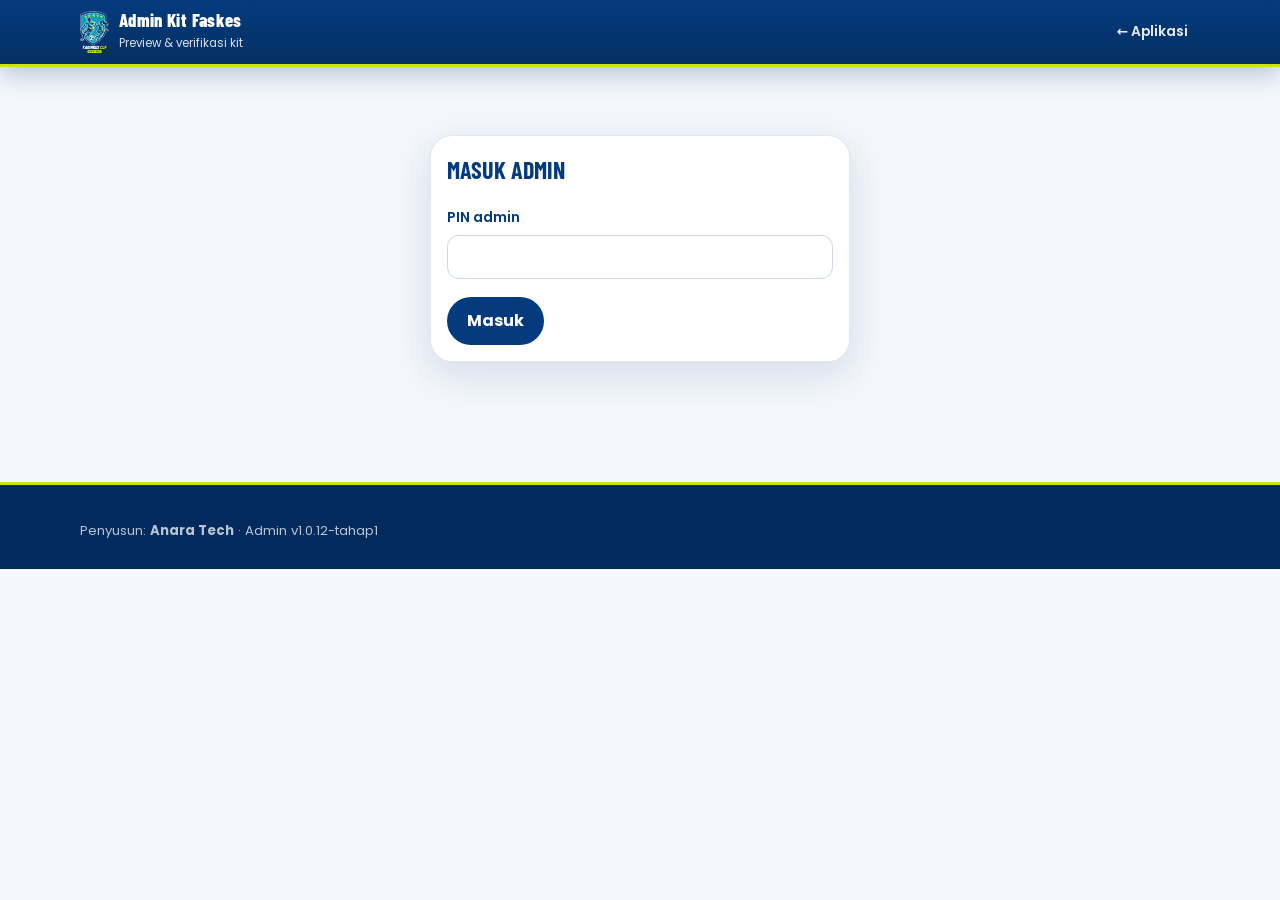
==== commit 072c4112: "v1.0.12: hilangkan teks UI tentang penyimpanan PIN / Script Properties" ====
--- a/admin.html
+++ b/admin.html
@@ -11,7 +11,7 @@
 <link rel="preconnect" href="https://fonts.googleapis.com">
 <link rel="preconnect" href="https://fonts.gstatic.com" crossorigin>
 <link href="https://fonts.googleapis.com/css2?family=Barlow+Condensed:ital,wght@0,600;0,800;1,800&family=Poppins:wght@400;500;600;700&display=swap" rel="stylesheet">
-<link rel="stylesheet" href="css/app.css?v=1.0.11">
+<link rel="stylesheet" href="css/app.css?v=1.0.12">
 <link rel="icon" href="icons/favicon.png" type="image/png">
 </head>
 <body>
@@ -36,7 +36,6 @@
   <div class="container" style="max-width:1100px">
     <section id="loginBox" class="form-card" style="max-width:420px;margin:40px auto">
       <h2 style="margin-top:0;color:var(--navy);font-family:var(--display);text-transform:uppercase">Masuk Admin</h2>
-      <p style="color:var(--muted);font-size:.9rem">PIN disimpan di Script Properties Apps Script (bukan di kode sumber).</p>
       <label class="field">PIN admin
         <input type="password" id="pinInput" maxlength="32" autocomplete="current-password">
       </label>
@@ -291,14 +290,14 @@
 
 <footer class="footer">
   <div class="container credits">
-    Penyusun: <strong>Anara Tech</strong> · Admin v<span id="adminVersi">1.0.11</span>
+    Penyusun: <strong>Anara Tech</strong> · Admin v<span id="adminVersi">1.0.12</span>
   </div>
 </footer>
 
-<script src="js/config.js?v=1.0.11"></script>
-<script src="js/demo-data.js?v=1.0.11"></script>
-<script src="js/api.js?v=1.0.11"></script>
-<script src="assets/vendor/jszip.min.js?v=1.0.11"></script>
-<script src="js/admin.js?v=1.0.11"></script>
+<script src="js/config.js?v=1.0.12"></script>
+<script src="js/demo-data.js?v=1.0.12"></script>
+<script src="js/api.js?v=1.0.12"></script>
+<script src="assets/vendor/jszip.min.js?v=1.0.12"></script>
+<script src="js/admin.js?v=1.0.12"></script>
 </body>
 </html>
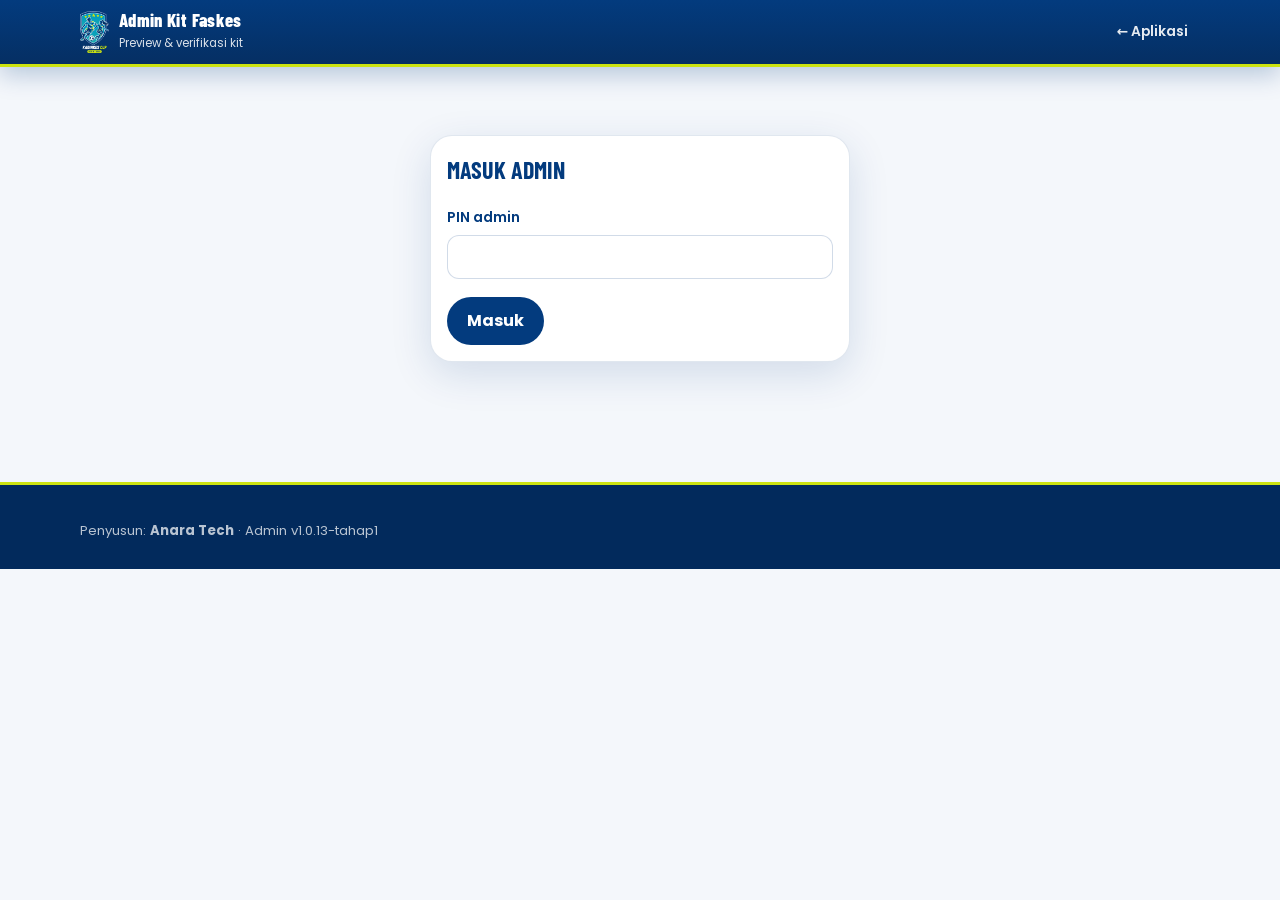
==== commit c5bddb7f: "v1.0.13: admin Unduh PDF Majalah (Putra/Putri, infografis, A4)" ====
--- a/admin.html
+++ b/admin.html
@@ -11,7 +11,7 @@
 <link rel="preconnect" href="https://fonts.googleapis.com">
 <link rel="preconnect" href="https://fonts.gstatic.com" crossorigin>
 <link href="https://fonts.googleapis.com/css2?family=Barlow+Condensed:ital,wght@0,600;0,800;1,800&family=Poppins:wght@400;500;600;700&display=swap" rel="stylesheet">
-<link rel="stylesheet" href="css/app.css?v=1.0.12">
+<link rel="stylesheet" href="css/app.css?v=1.0.13">
 <link rel="icon" href="icons/favicon.png" type="image/png">
 </head>
 <body>
@@ -54,6 +54,7 @@
         <div style="display:flex;gap:8px;flex-wrap:wrap">
           <button type="button" class="btn btn-outline" id="btnRefresh">Muat ulang</button>
           <button type="button" class="btn btn-outline" id="btnZipAll" title="ZIP semua tim yang tampil di filter">Unduh semua (ZIP)</button>
+          <button type="button" class="btn btn-navy" id="btnPdfMajalah" title="Unduh PDF majalah Putra/Putri">Unduh PDF Majalah</button>
           <button type="button" class="btn btn-primary" id="btnExport">Ekspor CSV</button>
         </div>
       </div>
@@ -278,6 +279,57 @@
   </div>
 </div>
 
+
+<!-- PDF Majalah options -->
+<div id="pdfModal" class="admin-modal" hidden>
+  <div class="admin-modal-backdrop" data-close-pdf></div>
+  <div class="admin-modal-panel" role="dialog" aria-modal="true" aria-labelledby="pdfTitle" style="max-width:520px">
+    <header class="admin-modal-head">
+      <div>
+        <h2 id="pdfTitle">Unduh PDF Majalah</h2>
+        <div class="admin-modal-sub">Layout A4 bergaya majalah — terpisah Putra &amp; Putri. Penyusun: Anara Tech.</div>
+      </div>
+      <button type="button" class="btn btn-outline" data-close-pdf>Tutup</button>
+    </header>
+    <div class="admin-modal-body">
+      <label class="field">Kategori
+        <select id="pdfKategori">
+          <option value="Semua">Semua (Putra + Putri)</option>
+          <option value="Putra">Putra saja</option>
+          <option value="Putri">Putri saja</option>
+        </select>
+      </label>
+      <label class="field" style="margin-top:10px">Status
+        <select id="pdfStatus">
+          <option value="aktif">Semua status aktif</option>
+          <option value="verified">Terverifikasi saja</option>
+        </select>
+      </label>
+      <label class="check-row" style="margin-top:12px">
+        <input type="checkbox" id="pdfKontak">
+        <span>Sertakan kontak (internal) — nama &amp; WA</span>
+      </label>
+      <div class="alert alert-warn" style="margin-top:12px">
+        Nomor WA/kontak tidak disertakan secara default. Centang opsi di atas hanya untuk keperluan internal.
+      </div>
+      <div id="pdfProgressWrap" hidden style="margin-top:14px">
+        <div style="display:flex;justify-content:space-between;gap:8px;font-size:.82rem;color:var(--muted);margin-bottom:6px">
+          <span id="pdfProgressLabel">Menyiapkan…</span>
+          <span id="pdfProgressPct">0%</span>
+        </div>
+        <div class="pdf-progress"><i id="pdfProgressBar"></i></div>
+      </div>
+      <div id="pdfMsg" hidden style="margin-top:10px"></div>
+    </div>
+    <footer class="admin-modal-foot">
+      <div class="admin-modal-actions">
+        <button type="button" class="btn btn-outline" data-close-pdf>Batal</button>
+        <button type="button" class="btn btn-navy" id="btnPdfGo">Buat PDF</button>
+      </div>
+    </footer>
+  </div>
+</div>
+
 <!-- Lightbox -->
 <div id="lightbox" class="lightbox" hidden>
   <button type="button" class="lightbox-close" id="lightboxClose" aria-label="Tutup">×</button>
@@ -290,14 +342,16 @@
 
 <footer class="footer">
   <div class="container credits">
-    Penyusun: <strong>Anara Tech</strong> · Admin v<span id="adminVersi">1.0.12</span>
+    Penyusun: <strong>Anara Tech</strong> · Admin v<span id="adminVersi">1.0.13</span>
   </div>
 </footer>
 
-<script src="js/config.js?v=1.0.12"></script>
-<script src="js/demo-data.js?v=1.0.12"></script>
-<script src="js/api.js?v=1.0.12"></script>
-<script src="assets/vendor/jszip.min.js?v=1.0.12"></script>
-<script src="js/admin.js?v=1.0.12"></script>
+<script src="js/config.js?v=1.0.13"></script>
+<script src="js/demo-data.js?v=1.0.13"></script>
+<script src="js/api.js?v=1.0.13"></script>
+<script src="assets/vendor/jszip.min.js?v=1.0.13"></script>
+<script src="assets/vendor/jspdf.umd.min.js?v=1.0.13"></script>
+<script src="js/magazine-pdf.js?v=1.0.13"></script>
+<script src="js/admin.js?v=1.0.13"></script>
 </body>
 </html>
--- a/css/app.css
+++ b/css/app.css
@@ -923,3 +923,19 @@
   .admin-card-actions { flex-wrap: wrap; }
   .admin-card-actions .btn { flex: 1 1 calc(50% - 6px); }
 }
+
+/* PDF majalah progress */
+.pdf-progress {
+  height: 10px;
+  border-radius: 999px;
+  background: #e8eef8;
+  overflow: hidden;
+}
+.pdf-progress > i {
+  display: block;
+  height: 100%;
+  width: 0%;
+  background: linear-gradient(90deg, #033B7E, #1AA6A0, #CCE310);
+  border-radius: inherit;
+  transition: width .2s ease;
+}
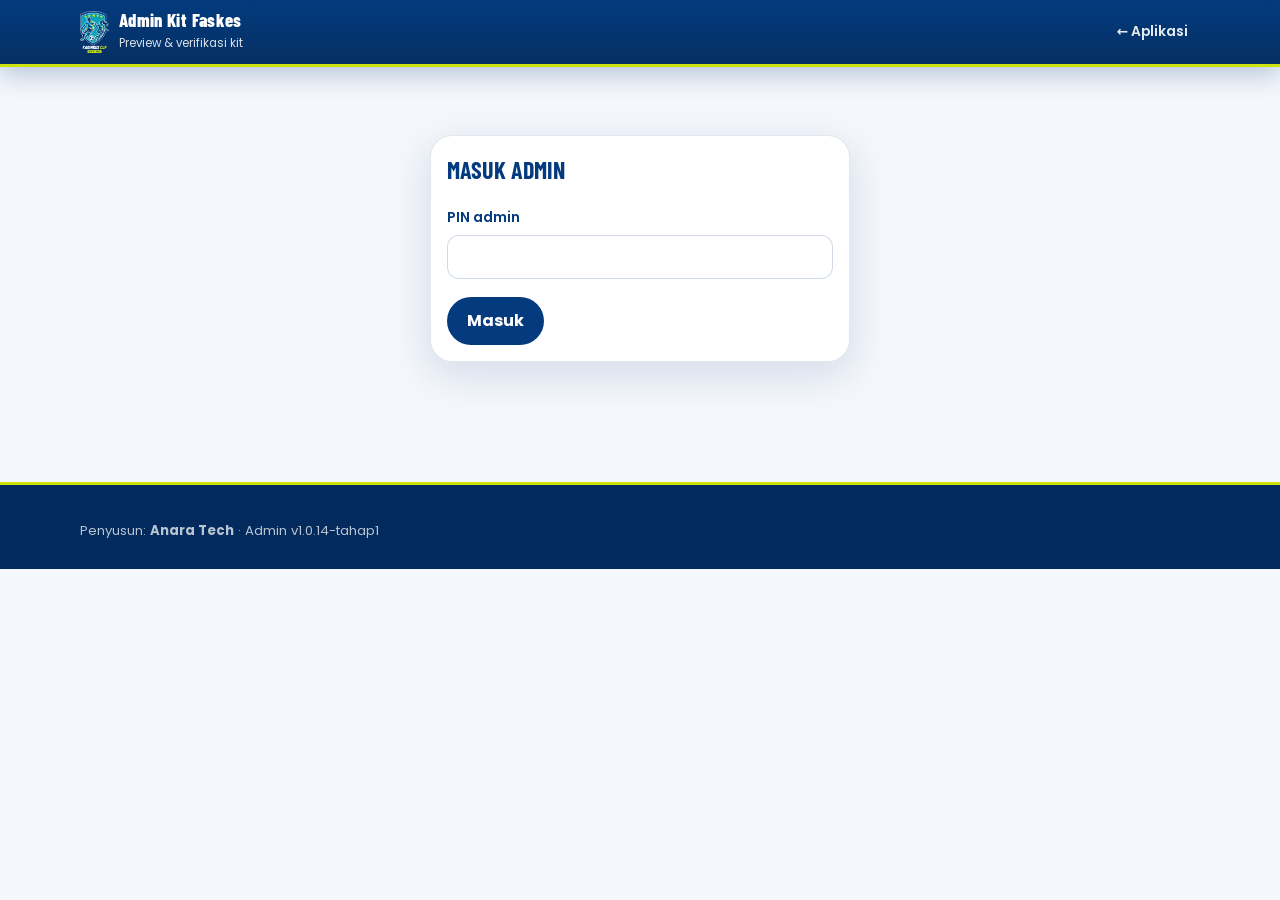
==== commit 50dbd36e: "v1.0.14: perbaiki majalah PDF (sampul, checklist vektor, layout tim)" ====
--- a/admin.html
+++ b/admin.html
@@ -11,7 +11,7 @@
 <link rel="preconnect" href="https://fonts.googleapis.com">
 <link rel="preconnect" href="https://fonts.gstatic.com" crossorigin>
 <link href="https://fonts.googleapis.com/css2?family=Barlow+Condensed:ital,wght@0,600;0,800;1,800&family=Poppins:wght@400;500;600;700&display=swap" rel="stylesheet">
-<link rel="stylesheet" href="css/app.css?v=1.0.13">
+<link rel="stylesheet" href="css/app.css?v=1.0.14">
 <link rel="icon" href="icons/favicon.png" type="image/png">
 </head>
 <body>
@@ -342,16 +342,16 @@
 
 <footer class="footer">
   <div class="container credits">
-    Penyusun: <strong>Anara Tech</strong> · Admin v<span id="adminVersi">1.0.13</span>
+    Penyusun: <strong>Anara Tech</strong> · Admin v<span id="adminVersi">1.0.14</span>
   </div>
 </footer>
 
-<script src="js/config.js?v=1.0.13"></script>
-<script src="js/demo-data.js?v=1.0.13"></script>
-<script src="js/api.js?v=1.0.13"></script>
-<script src="assets/vendor/jszip.min.js?v=1.0.13"></script>
-<script src="assets/vendor/jspdf.umd.min.js?v=1.0.13"></script>
-<script src="js/magazine-pdf.js?v=1.0.13"></script>
-<script src="js/admin.js?v=1.0.13"></script>
+<script src="js/config.js?v=1.0.14"></script>
+<script src="js/demo-data.js?v=1.0.14"></script>
+<script src="js/api.js?v=1.0.14"></script>
+<script src="assets/vendor/jszip.min.js?v=1.0.14"></script>
+<script src="assets/vendor/jspdf.umd.min.js?v=1.0.14"></script>
+<script src="js/magazine-pdf.js?v=1.0.14"></script>
+<script src="js/admin.js?v=1.0.14"></script>
 </body>
 </html>
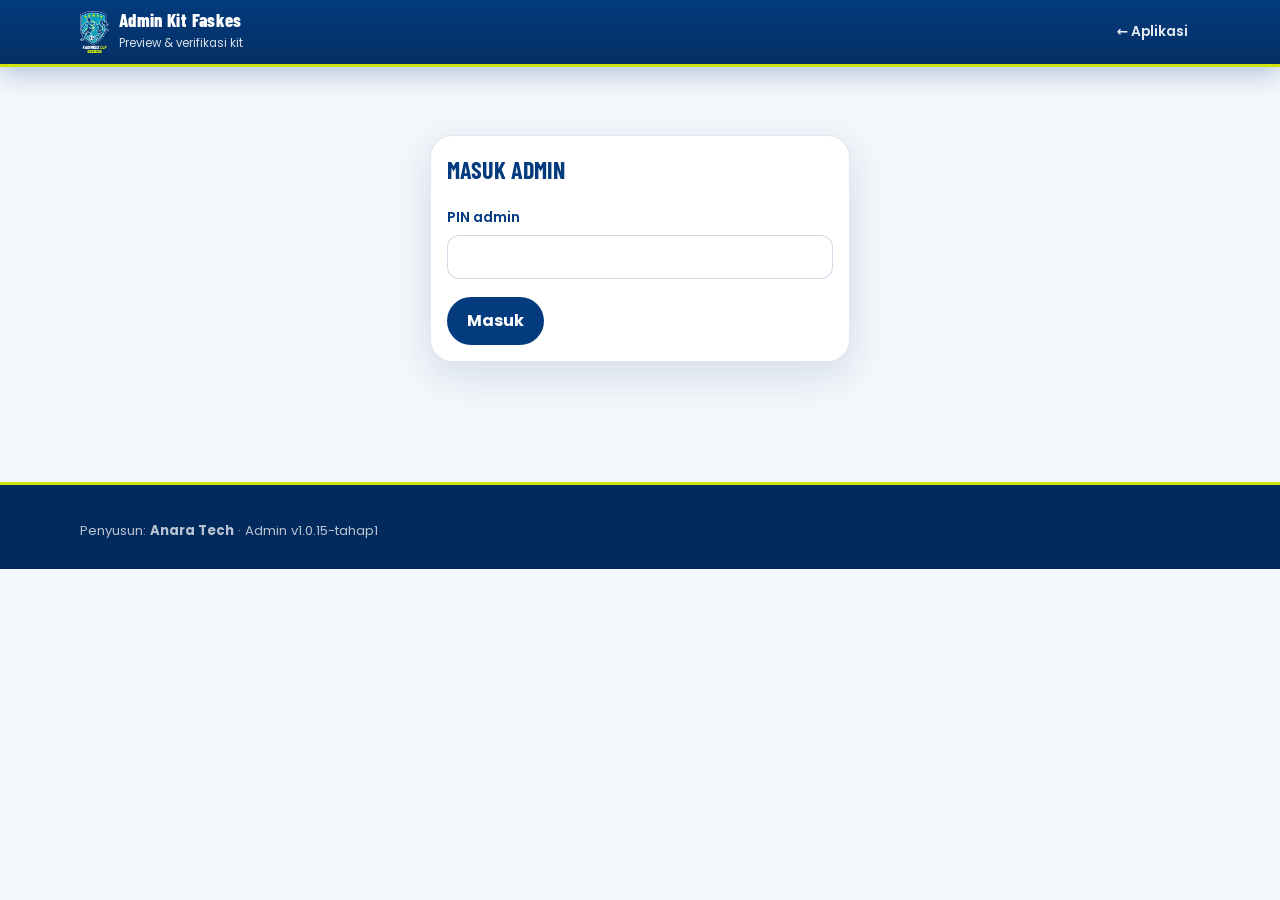
==== commit 80dd9360: "v1.0.15: tambah jenis instansi Dinas Kesehatan" ====
--- a/admin.html
+++ b/admin.html
@@ -11,7 +11,7 @@
 <link rel="preconnect" href="https://fonts.googleapis.com">
 <link rel="preconnect" href="https://fonts.gstatic.com" crossorigin>
 <link href="https://fonts.googleapis.com/css2?family=Barlow+Condensed:ital,wght@0,600;0,800;1,800&family=Poppins:wght@400;500;600;700&display=swap" rel="stylesheet">
-<link rel="stylesheet" href="css/app.css?v=1.0.14">
+<link rel="stylesheet" href="css/app.css?v=1.0.15">
 <link rel="icon" href="icons/favicon.png" type="image/png">
 </head>
 <body>
@@ -75,6 +75,7 @@
               <option value="Labkesda">Labkesda</option>
               <option value="BPJS">BPJS</option>
               <option value="DP3AP2KB">DP3AP2KB</option>
+              <option value="Dinkes">Dinas Kesehatan</option>
             </select>
           </label>
           <label class="field">Status verifikasi
@@ -197,6 +198,7 @@
               <option value="Labkesda">Labkesda</option>
               <option value="BPJS">BPJS</option>
               <option value="DP3AP2KB">DP3AP2KB</option>
+              <option value="Dinkes">Dinas Kesehatan</option>
             </select>
           </label>
           <label class="field">Nama instansi *
@@ -342,16 +344,16 @@
 
 <footer class="footer">
   <div class="container credits">
-    Penyusun: <strong>Anara Tech</strong> · Admin v<span id="adminVersi">1.0.14</span>
+    Penyusun: <strong>Anara Tech</strong> · Admin v<span id="adminVersi">1.0.15</span>
   </div>
 </footer>
 
-<script src="js/config.js?v=1.0.14"></script>
-<script src="js/demo-data.js?v=1.0.14"></script>
-<script src="js/api.js?v=1.0.14"></script>
-<script src="assets/vendor/jszip.min.js?v=1.0.14"></script>
-<script src="assets/vendor/jspdf.umd.min.js?v=1.0.14"></script>
-<script src="js/magazine-pdf.js?v=1.0.14"></script>
-<script src="js/admin.js?v=1.0.14"></script>
+<script src="js/config.js?v=1.0.15"></script>
+<script src="js/demo-data.js?v=1.0.15"></script>
+<script src="js/api.js?v=1.0.15"></script>
+<script src="assets/vendor/jszip.min.js?v=1.0.15"></script>
+<script src="assets/vendor/jspdf.umd.min.js?v=1.0.15"></script>
+<script src="js/magazine-pdf.js?v=1.0.15"></script>
+<script src="js/admin.js?v=1.0.15"></script>
 </body>
 </html>
--- a/css/app.css
+++ b/css/app.css
@@ -939,3 +939,5 @@
   border-radius: inherit;
   transition: width .2s ease;
 }
+
+.badge-dinkes { background: rgba(234, 88, 12, .12); color: #c2410c; }
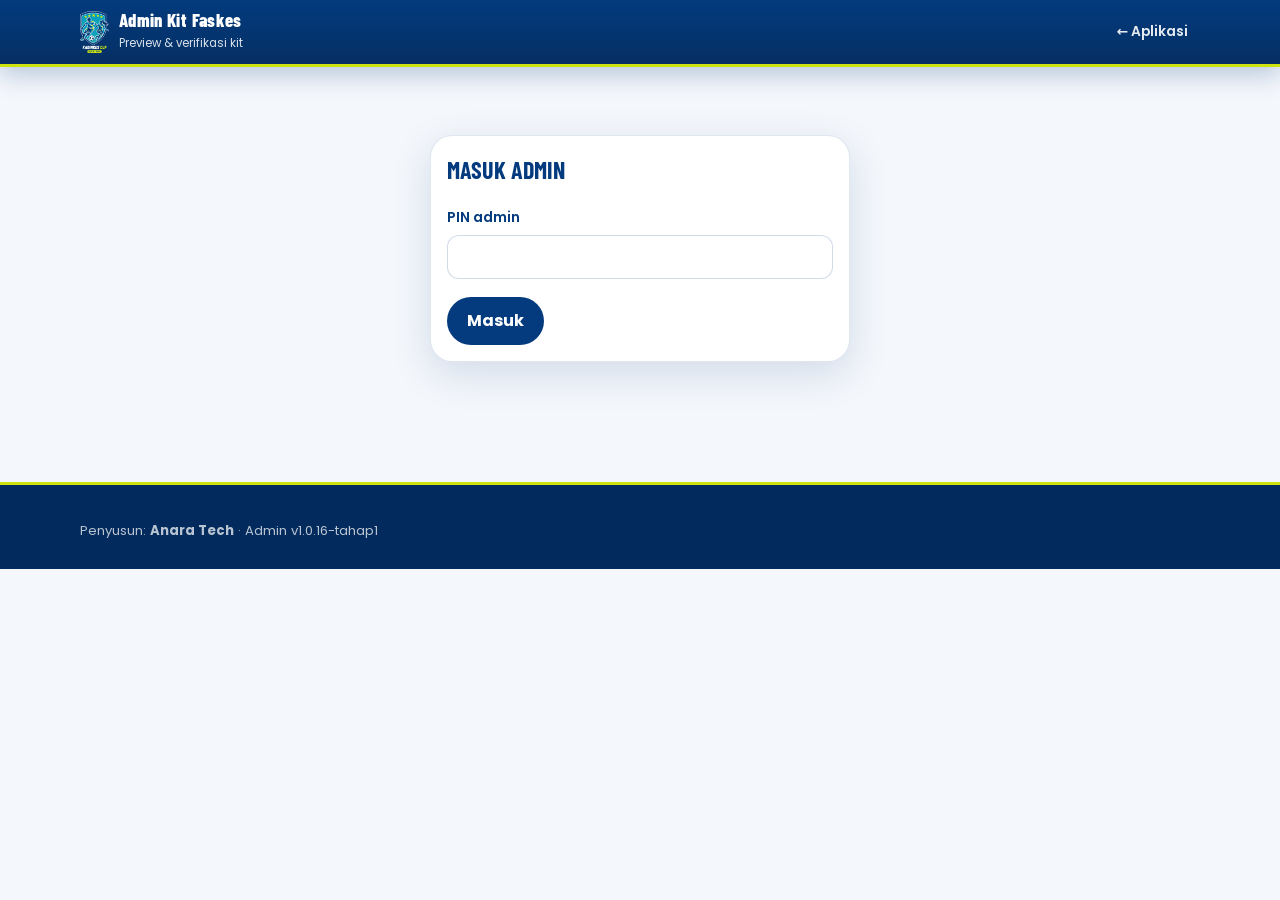
==== commit 1a3f386c: "v1.0.16: lightbox pratinjau foto di galeri publik" ====
--- a/admin.html
+++ b/admin.html
@@ -11,7 +11,7 @@
 <link rel="preconnect" href="https://fonts.googleapis.com">
 <link rel="preconnect" href="https://fonts.gstatic.com" crossorigin>
 <link href="https://fonts.googleapis.com/css2?family=Barlow+Condensed:ital,wght@0,600;0,800;1,800&family=Poppins:wght@400;500;600;700&display=swap" rel="stylesheet">
-<link rel="stylesheet" href="css/app.css?v=1.0.15">
+<link rel="stylesheet" href="css/app.css?v=1.0.16">
 <link rel="icon" href="icons/favicon.png" type="image/png">
 </head>
 <body>
@@ -344,16 +344,16 @@
 
 <footer class="footer">
   <div class="container credits">
-    Penyusun: <strong>Anara Tech</strong> · Admin v<span id="adminVersi">1.0.15</span>
+    Penyusun: <strong>Anara Tech</strong> · Admin v<span id="adminVersi">1.0.16</span>
   </div>
 </footer>
 
-<script src="js/config.js?v=1.0.15"></script>
-<script src="js/demo-data.js?v=1.0.15"></script>
-<script src="js/api.js?v=1.0.15"></script>
-<script src="assets/vendor/jszip.min.js?v=1.0.15"></script>
-<script src="assets/vendor/jspdf.umd.min.js?v=1.0.15"></script>
-<script src="js/magazine-pdf.js?v=1.0.15"></script>
-<script src="js/admin.js?v=1.0.15"></script>
+<script src="js/config.js?v=1.0.16"></script>
+<script src="js/demo-data.js?v=1.0.16"></script>
+<script src="js/api.js?v=1.0.16"></script>
+<script src="assets/vendor/jszip.min.js?v=1.0.16"></script>
+<script src="assets/vendor/jspdf.umd.min.js?v=1.0.16"></script>
+<script src="js/magazine-pdf.js?v=1.0.16"></script>
+<script src="js/admin.js?v=1.0.16"></script>
 </body>
 </html>
--- a/css/app.css
+++ b/css/app.css
@@ -941,3 +941,51 @@
 }
 
 .badge-dinkes { background: rgba(234, 88, 12, .12); color: #c2410c; }
+
+/* ===== v1.0.16 Lightbox galeri publik ===== */
+[data-lb-team] { cursor: zoom-in; transition: transform .25s ease, filter .25s ease; }
+[data-lb-team]:hover, [data-lb-team]:focus-visible { filter: brightness(1.06); transform: scale(1.03); outline: none; }
+.team-mini figure, .gallery-4 figure, .gallery-kepala figure { position: relative; }
+.team-mini figure:has([data-lb-team])::after, .gallery-4 figure:has([data-lb-team])::after, .gallery-kepala figure:has([data-lb-team])::after {
+  content: ""; position: absolute; top: 8px; right: 8px; width: 28px; height: 28px; border-radius: 50%; pointer-events: none;
+  background: rgba(3,59,126,.82) url("data:image/svg+xml,%3Csvg xmlns='http://www.w3.org/2000/svg' viewBox='0 0 24 24' fill='none' stroke='%23CCE310' stroke-width='2.6' stroke-linecap='round'%3E%3Ccircle cx='11' cy='11' r='6'/%3E%3Cpath d='M20 20l-4-4M8.5 11h5M11 8.5v5'/%3E%3C/svg%3E") center/16px no-repeat;
+  box-shadow: 0 2px 8px rgba(0,0,0,.25);
+}
+html.klb-lock, html.klb-lock body { overflow: hidden; }
+.klb { position: fixed; inset: 0; z-index: 9999; display: grid; grid-template-rows: auto 1fr auto; grid-template-columns: auto 1fr auto;
+  background: radial-gradient(circle at 50% 30%, rgba(26,166,160,.28), transparent 60%), rgba(2,22,52,.94);
+  backdrop-filter: blur(6px); opacity: 0; transition: opacity .22s ease; touch-action: none; color: #fff; }
+.klb.open { opacity: 1; }
+.klb[hidden] { display: none !important; }
+.klb-top { grid-column: 1 / -1; display: flex; justify-content: space-between; align-items: center; padding: 12px 14px; }
+.klb-count { font-weight: 700; letter-spacing: .04em; color: #CCE310; font-size: .95rem; }
+.klb-tools { display: flex; gap: 8px; }
+.klb-btn, .klb-nav { border: 0; border-radius: 999px; display: grid; place-items: center; cursor: pointer; color: #fff;
+  background: rgba(255,255,255,.12); transition: background .2s, transform .2s; }
+.klb-btn { width: 42px; height: 42px; }
+.klb-btn:hover, .klb-nav:hover { background: rgba(204,227,16,.22); }
+.klb-close { background: #CCE310; color: #033B7E; }
+.klb-close:hover { background: #dff04a; transform: rotate(90deg); }
+.klb-nav { width: 48px; height: 48px; align-self: center; margin: 0 10px; }
+.klb.single .klb-nav { visibility: hidden; }
+.klb-stage { position: relative; display: grid; place-items: center; overflow: hidden; min-height: 0; }
+.klb-img { width: min(100%, 760px); height: auto; max-height: 100%; object-fit: contain; filter: drop-shadow(0 18px 40px rgba(0,0,0,.5)); border-radius: 14px; user-select: none;
+  opacity: 0; transform: scale(.92);
+  transition: opacity .25s ease, transform .25s ease; will-change: transform; }
+.klb-img.in { opacity: 1; }
+.klb.zoomed .klb-img { cursor: grab; transition: opacity .25s ease; }
+.klb-spin { position: absolute; width: 46px; height: 46px; border-radius: 50%; border: 4px solid rgba(255,255,255,.18); border-top-color: #CCE310; animation: klbspin .8s linear infinite; }
+@keyframes klbspin { to { transform: rotate(360deg); } }
+.klb-fail { position: absolute; text-align: center; padding: 18px 22px; border-radius: 14px; background: rgba(255,255,255,.1); line-height: 1.6; }
+.klb-fail a { color: #CCE310; font-weight: 700; }
+.klb-cap { grid-column: 1 / -1; text-align: center; padding: 12px 16px calc(16px + env(safe-area-inset-bottom)); display: flex; flex-direction: column; gap: 3px; }
+.klb-cap strong { font-family: var(--display, inherit); text-transform: uppercase; letter-spacing: .03em; font-size: 1.1rem; }
+.klb-cap span { display: inline-block; margin: 0 auto; padding: 3px 12px; border-radius: 999px; background: rgba(26,166,160,.35); border: 1px solid rgba(26,166,160,.7); font-size: .88rem; }
+@media (max-width: 640px) {
+  .klb { grid-template-columns: 1fr; }
+  .klb-stage { grid-column: 1; grid-row: 2; padding: 0 8px; }
+  .klb-nav { position: absolute; bottom: 86px; width: 44px; height: 44px; z-index: 2; }
+  .klb-prev { left: 12px; } .klb-next { right: 12px; }
+  .klb-btn[data-act^="zoom"] { display: none; }
+}
+@media (prefers-reduced-motion: reduce) { .klb, .klb-img { transition: none; } }
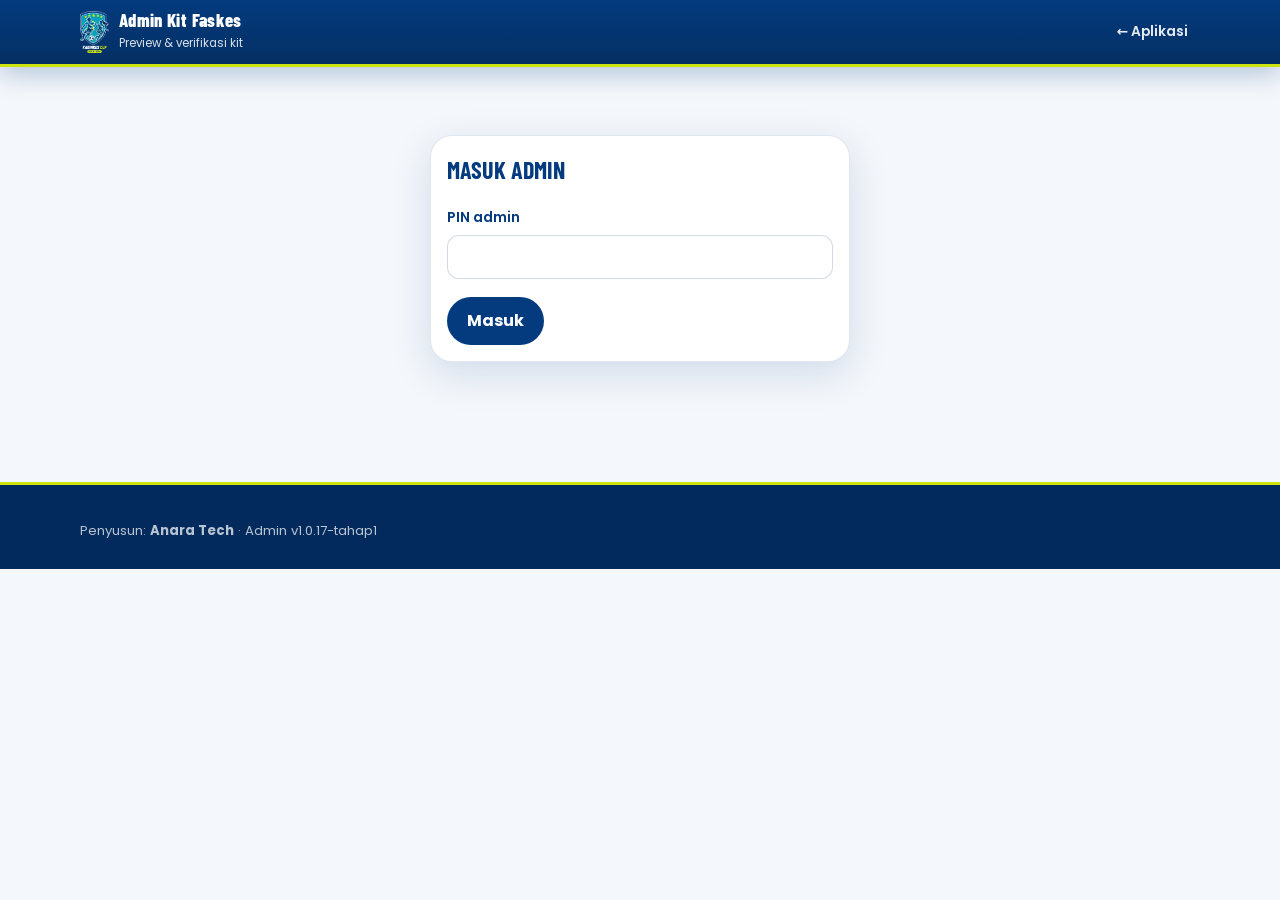
==== commit cde25f94: "v1.0.17: perbaiki pratinjau foto terpotong di lightbox" ====
--- a/admin.html
+++ b/admin.html
@@ -11,7 +11,7 @@
 <link rel="preconnect" href="https://fonts.googleapis.com">
 <link rel="preconnect" href="https://fonts.gstatic.com" crossorigin>
 <link href="https://fonts.googleapis.com/css2?family=Barlow+Condensed:ital,wght@0,600;0,800;1,800&family=Poppins:wght@400;500;600;700&display=swap" rel="stylesheet">
-<link rel="stylesheet" href="css/app.css?v=1.0.16">
+<link rel="stylesheet" href="css/app.css?v=1.0.17">
 <link rel="icon" href="icons/favicon.png" type="image/png">
 </head>
 <body>
@@ -344,16 +344,16 @@
 
 <footer class="footer">
   <div class="container credits">
-    Penyusun: <strong>Anara Tech</strong> · Admin v<span id="adminVersi">1.0.16</span>
+    Penyusun: <strong>Anara Tech</strong> · Admin v<span id="adminVersi">1.0.17</span>
   </div>
 </footer>
 
-<script src="js/config.js?v=1.0.16"></script>
-<script src="js/demo-data.js?v=1.0.16"></script>
-<script src="js/api.js?v=1.0.16"></script>
-<script src="assets/vendor/jszip.min.js?v=1.0.16"></script>
-<script src="assets/vendor/jspdf.umd.min.js?v=1.0.16"></script>
-<script src="js/magazine-pdf.js?v=1.0.16"></script>
-<script src="js/admin.js?v=1.0.16"></script>
+<script src="js/config.js?v=1.0.17"></script>
+<script src="js/demo-data.js?v=1.0.17"></script>
+<script src="js/api.js?v=1.0.17"></script>
+<script src="assets/vendor/jszip.min.js?v=1.0.17"></script>
+<script src="assets/vendor/jspdf.umd.min.js?v=1.0.17"></script>
+<script src="js/magazine-pdf.js?v=1.0.17"></script>
+<script src="js/admin.js?v=1.0.17"></script>
 </body>
 </html>
--- a/css/app.css
+++ b/css/app.css
@@ -952,7 +952,7 @@
   box-shadow: 0 2px 8px rgba(0,0,0,.25);
 }
 html.klb-lock, html.klb-lock body { overflow: hidden; }
-.klb { position: fixed; inset: 0; z-index: 9999; display: grid; grid-template-rows: auto 1fr auto; grid-template-columns: auto 1fr auto;
+.klb { position: fixed; inset: 0; height: 100vh; height: 100dvh; z-index: 9999; display: grid; grid-template-rows: auto 1fr auto; grid-template-columns: auto 1fr auto;
   background: radial-gradient(circle at 50% 30%, rgba(26,166,160,.28), transparent 60%), rgba(2,22,52,.94);
   backdrop-filter: blur(6px); opacity: 0; transition: opacity .22s ease; touch-action: none; color: #fff; }
 .klb.open { opacity: 1; }
@@ -969,9 +969,10 @@
 .klb-nav { width: 48px; height: 48px; align-self: center; margin: 0 10px; }
 .klb.single .klb-nav { visibility: hidden; }
 .klb-stage { position: relative; display: grid; place-items: center; overflow: hidden; min-height: 0; }
-.klb-img { width: min(100%, 760px); height: auto; max-height: 100%; object-fit: contain; filter: drop-shadow(0 18px 40px rgba(0,0,0,.5)); border-radius: 14px; user-select: none;
-  opacity: 0; transform: scale(.92);
-  transition: opacity .25s ease, transform .25s ease; will-change: transform; }
+.klb-img { position: absolute; left: 50%; top: 50%; width: auto; height: auto; max-width: none; max-height: none;
+  object-fit: contain; object-position: center; border-radius: 12px; user-select: none; display: block;
+  filter: drop-shadow(0 18px 40px rgba(0,0,0,.5)); opacity: 0; transform-origin: center center;
+  transform: translate(-50%, -50%) scale(.94); transition: opacity .25s ease, transform .25s ease; will-change: transform; }
 .klb-img.in { opacity: 1; }
 .klb.zoomed .klb-img { cursor: grab; transition: opacity .25s ease; }
 .klb-spin { position: absolute; width: 46px; height: 46px; border-radius: 50%; border: 4px solid rgba(255,255,255,.18); border-top-color: #CCE310; animation: klbspin .8s linear infinite; }
@@ -983,7 +984,7 @@
 .klb-cap span { display: inline-block; margin: 0 auto; padding: 3px 12px; border-radius: 999px; background: rgba(26,166,160,.35); border: 1px solid rgba(26,166,160,.7); font-size: .88rem; }
 @media (max-width: 640px) {
   .klb { grid-template-columns: 1fr; }
-  .klb-stage { grid-column: 1; grid-row: 2; padding: 0 8px; }
+  .klb-stage { grid-column: 1; grid-row: 2; }
   .klb-nav { position: absolute; bottom: 86px; width: 44px; height: 44px; z-index: 2; }
   .klb-prev { left: 12px; } .klb-next { right: 12px; }
   .klb-btn[data-act^="zoom"] { display: none; }
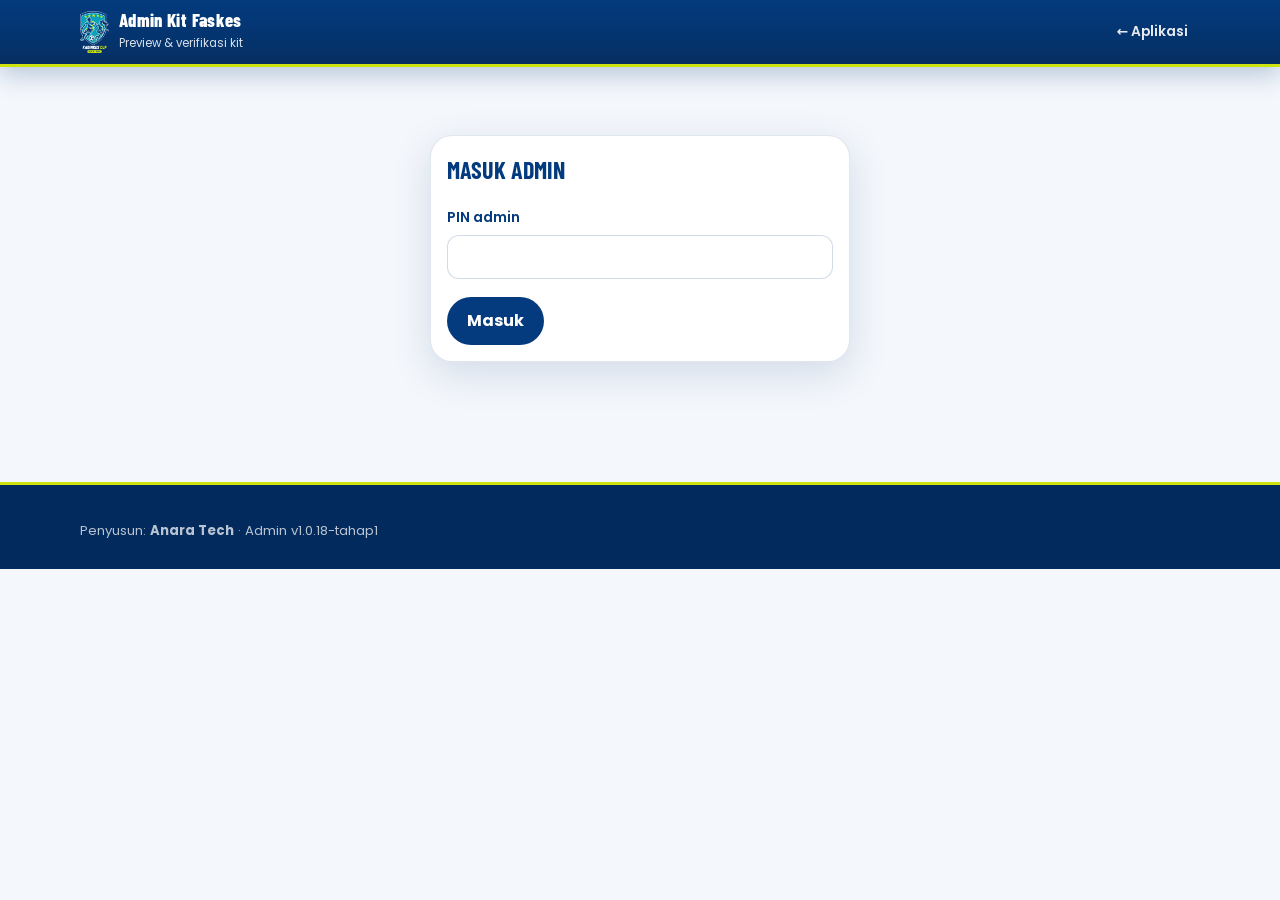
==== commit c2168b72: "Tambah kontrol admin kit sesuai jadwal dan laporan PDF terpisah. Roster jadwal yang disetujui diband" ====
--- a/admin.html
+++ b/admin.html
@@ -11,7 +11,7 @@
 <link rel="preconnect" href="https://fonts.googleapis.com">
 <link rel="preconnect" href="https://fonts.gstatic.com" crossorigin>
 <link href="https://fonts.googleapis.com/css2?family=Barlow+Condensed:ital,wght@0,600;0,800;1,800&family=Poppins:wght@400;500;600;700&display=swap" rel="stylesheet">
-<link rel="stylesheet" href="css/app.css?v=1.0.17">
+<link rel="stylesheet" href="css/app.css?v=1.0.18">
 <link rel="icon" href="icons/favicon.png" type="image/png">
 </head>
 <body>
@@ -61,8 +61,9 @@
       <div class="admin-tabs" role="tablist" style="display:flex;gap:8px;flex-wrap:wrap;margin-bottom:12px">
         <button type="button" class="btn btn-navy" id="tabAktif" data-admin-tab="aktif" aria-selected="true">Tim Aktif</button>
         <button type="button" class="btn btn-outline" id="tabArsip" data-admin-tab="arsip" aria-selected="false">Arsip</button>
-      </div>
-      <div class="form-card" style="margin-bottom:14px">
+        <button type="button" class="btn btn-outline" id="tabKontrol" data-admin-tab="kontrol" aria-selected="false">Kontrol Jadwal</button>
+      </div>
+      <div class="form-card" id="adminFilters" style="margin-bottom:14px">
         <div class="form-grid">
           <label class="field">Cari
             <input type="text" id="fSearch" placeholder="Nama tim / instansi / kapten">
@@ -108,6 +109,49 @@
       <div id="arsipList" class="admin-list" hidden aria-live="polite"></div>
       <!-- adminRows: kompatibilitas jika admin.js lama (cache) masih mencari #adminRows -->
       <div id="adminRows" hidden aria-hidden="true"></div>
+
+      <section id="kontrolPanel" hidden>
+        <div class="section-head">
+          <h2>Kontrol Kit Sesuai Jadwal</h2>
+          <p>Membandingkan tim pada jadwal yang disetujui dengan kit yang sudah masuk. Hanya baca: tidak mengubah, memverifikasi, menghapus, atau mengirim pesan. Putra dan Putri dipisah.</p>
+        </div>
+        <div class="form-card" style="margin-bottom:14px">
+          <div class="form-grid">
+            <label class="field">Cari
+              <input type="search" id="kSearch" placeholder="Nama jadwal atau kit" autocomplete="off">
+            </label>
+            <label class="field">Kategori
+              <select id="kGender">
+                <option value="">Semua</option>
+                <option value="Putra">Putra</option>
+                <option value="Putri">Putri</option>
+              </select>
+            </label>
+            <label class="field">Status kontrol
+              <select id="kStatus">
+                <option value="">Semua</option>
+                <option value="belum-input">Belum input</option>
+                <option value="sudah-input">Sudah input</option>
+                <option value="belum-lengkap">Belum lengkap</option>
+                <option value="lengkap">Lengkap</option>
+                <option value="perlu-dicocokkan">Perlu dicocokkan</option>
+                <option value="duplikat">Duplikat</option>
+                <option value="verified">Verifikasi: terverifikasi</option>
+                <option value="pending">Verifikasi: menunggu</option>
+                <option value="rejected">Verifikasi: ditolak</option>
+              </select>
+            </label>
+          </div>
+        </div>
+        <div class="kontrol-actions">
+          <button type="button" class="btn btn-navy" id="btnLaporanPdf">Unduh PDF Laporan Kelengkapan Faskes</button>
+          <button type="button" class="btn btn-outline" id="btnLaporanPdfFilter" hidden>Unduh PDF sesuai filter</button>
+          <button type="button" class="btn btn-outline" id="btnKontrolCsv">Unduh CSV</button>
+        </div>
+        <p class="kontrol-meta">PDF utama dan CSV memakai seluruh roster sehingga tim yang belum input tidak tersembunyi. Filter hanya menyaring tabel. Laporan ini terpisah dari PDF Majalah.</p>
+        <div id="kontrolMsg" hidden></div>
+        <div id="kontrolBody" aria-live="polite"></div>
+      </section>
     </section>
   </div>
 </main>
@@ -344,16 +388,19 @@
 
 <footer class="footer">
   <div class="container credits">
-    Penyusun: <strong>Anara Tech</strong> · Admin v<span id="adminVersi">1.0.17</span>
+    Penyusun: <strong>Anara Tech</strong> · Admin v<span id="adminVersi">1.0.18</span>
   </div>
 </footer>
 
-<script src="js/config.js?v=1.0.17"></script>
-<script src="js/demo-data.js?v=1.0.17"></script>
-<script src="js/api.js?v=1.0.17"></script>
+<script src="js/config.js?v=1.0.18"></script>
+<script src="js/demo-data.js?v=1.0.18"></script>
+<script src="js/api.js?v=1.0.18"></script>
 <script src="assets/vendor/jszip.min.js?v=1.0.17"></script>
 <script src="assets/vendor/jspdf.umd.min.js?v=1.0.17"></script>
 <script src="js/magazine-pdf.js?v=1.0.17"></script>
-<script src="js/admin.js?v=1.0.17"></script>
+<script src="js/schedule-roster.js?v=1.0.18"></script>
+<script src="js/kit-kontrol.js?v=1.0.18"></script>
+<script src="js/laporan-kelengkapan-pdf.js?v=1.0.18"></script>
+<script src="js/admin.js?v=1.0.18"></script>
 </body>
 </html>
--- a/css/app.css
+++ b/css/app.css
@@ -990,3 +990,75 @@
   .klb-btn[data-act^="zoom"] { display: none; }
 }
 @media (prefers-reduced-motion: reduce) { .klb, .klb-img { transition: none; } }
+
+/* .btn and label.field set display, which otherwise overrides the hidden attribute. */
+.btn[hidden],
+label.field[hidden] {
+  display: none !important;
+}
+
+/* hidden attribute must win over .admin-list { display:flex } */
+#adminList[hidden],
+#arsipList[hidden],
+#adminRows[hidden],
+#kontrolPanel[hidden],
+#adminFilters[hidden] {
+  display: none !important;
+}
+
+/* Kontrol kit sesuai jadwal — admin, hanya baca */
+.kontrol-stats {
+  display: grid;
+  grid-template-columns: repeat(auto-fit, minmax(128px, 1fr));
+  gap: 8px;
+  margin: 0 0 12px;
+}
+.kontrol-stat {
+  background: #fff;
+  border: 1px solid var(--line);
+  border-radius: 14px;
+  padding: 10px 12px;
+  min-width: 0;
+}
+.kontrol-stat b {
+  display: block;
+  font-family: var(--display);
+  font-size: 1.7rem;
+  color: var(--navy);
+  line-height: 1;
+}
+.kontrol-stat span {
+  display: block;
+  margin-top: 4px;
+  color: var(--muted);
+  font-size: .75rem;
+}
+.kontrol-meta { color: var(--muted); font-size: .82rem; margin: 8px 0 12px; overflow-wrap: anywhere; }
+.kontrol-actions { display: flex; flex-wrap: wrap; gap: 8px; margin-bottom: 4px; }
+.kontrol-card {
+  background: #fff;
+  border: 1px solid var(--line);
+  border-radius: 16px;
+  padding: 12px;
+  margin-bottom: 10px;
+  min-width: 0;
+  max-width: 100%;
+}
+.kontrol-card h3 { margin: 6px 0; color: var(--navy); font-size: 1.05rem; overflow-wrap: anywhere; }
+.kontrol-kit {
+  display: grid;
+  gap: 6px;
+  margin-top: 8px;
+  padding-top: 8px;
+  border-top: 1px solid var(--line);
+  min-width: 0;
+}
+.kontrol-miss { color: var(--danger); margin: 4px 0; font-size: .86rem; overflow-wrap: anywhere; }
+.kontrol-ok { color: var(--ok); margin: 4px 0; font-size: .86rem; }
+.kontrol-outside { margin: 6px 0 0; padding-left: 18px; overflow-wrap: anywhere; }
+.kontrol-assets { margin: 4px 0; }
+#kontrolPanel, #kontrolBody { max-width: 100%; min-width: 0; }
+@media (max-width: 640px) {
+  .kontrol-stats { grid-template-columns: repeat(2, minmax(0, 1fr)); }
+  .kontrol-actions .btn { width: 100%; }
+}
